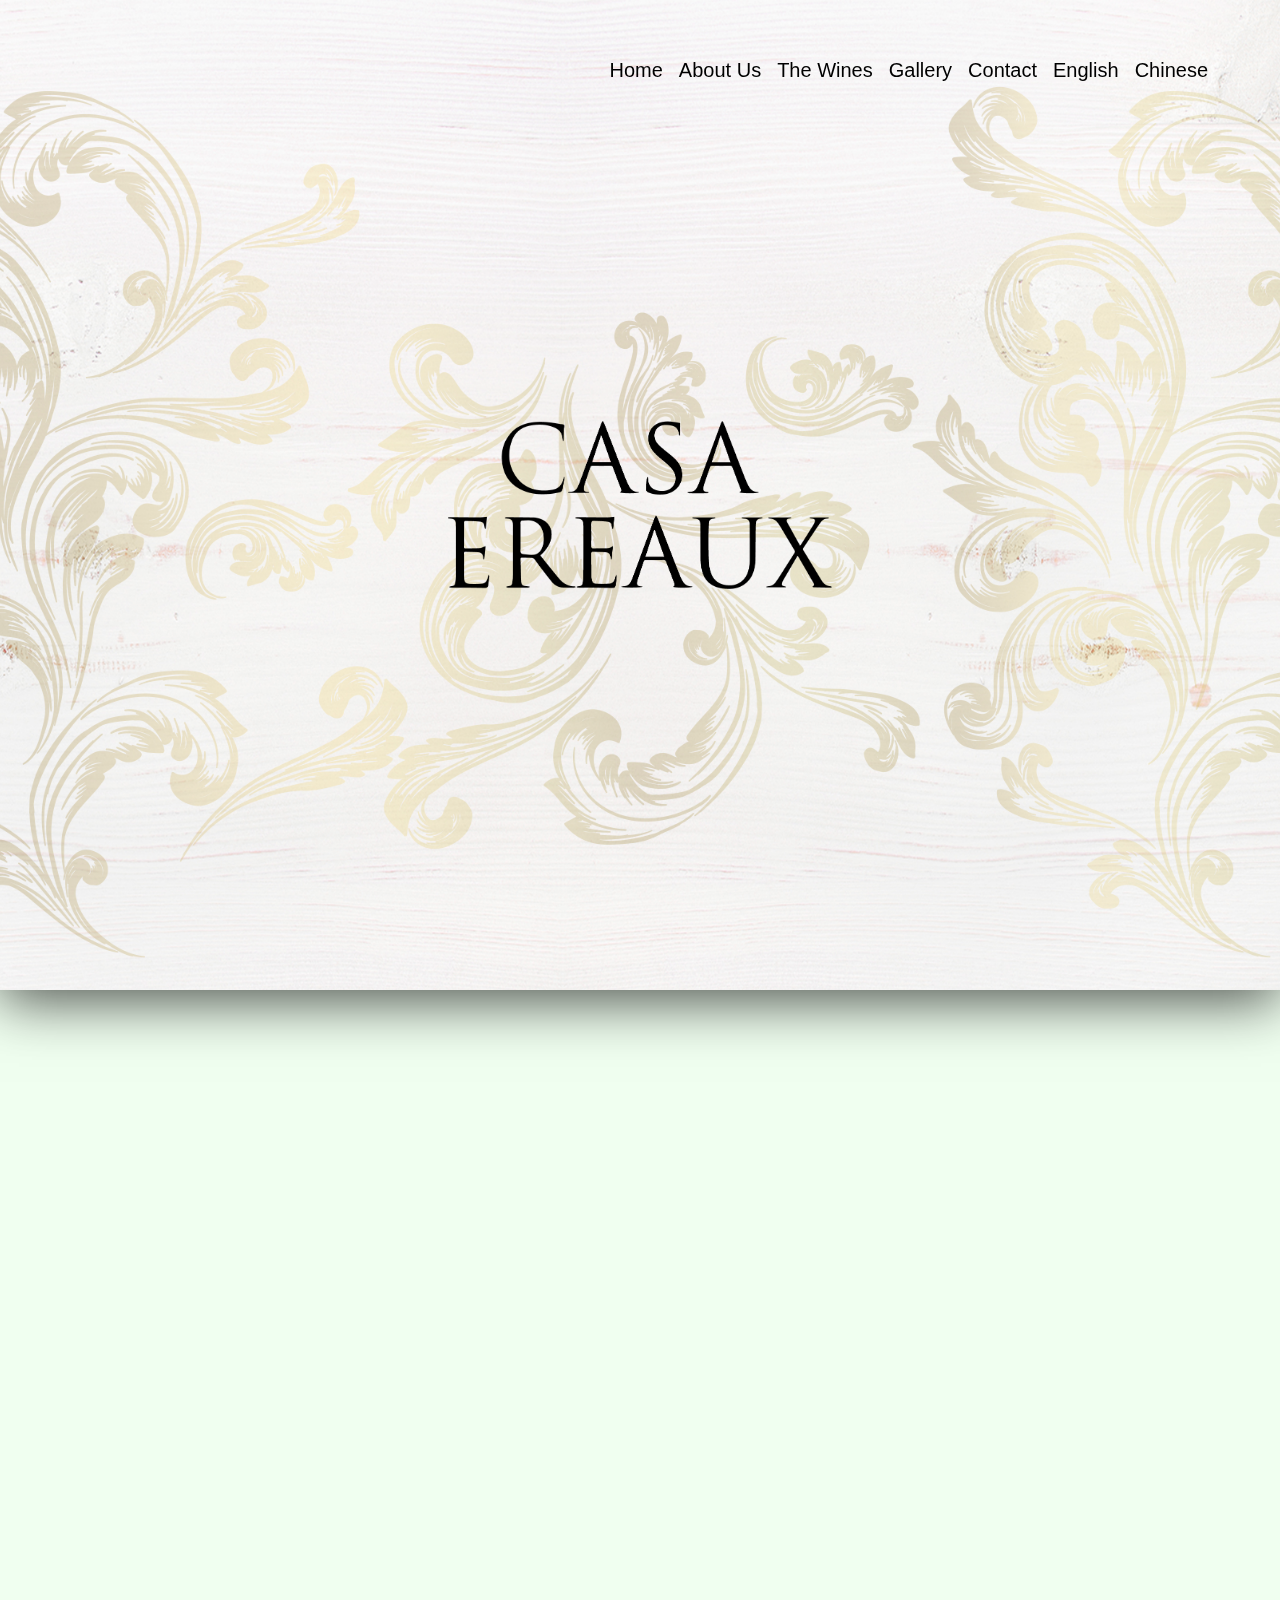
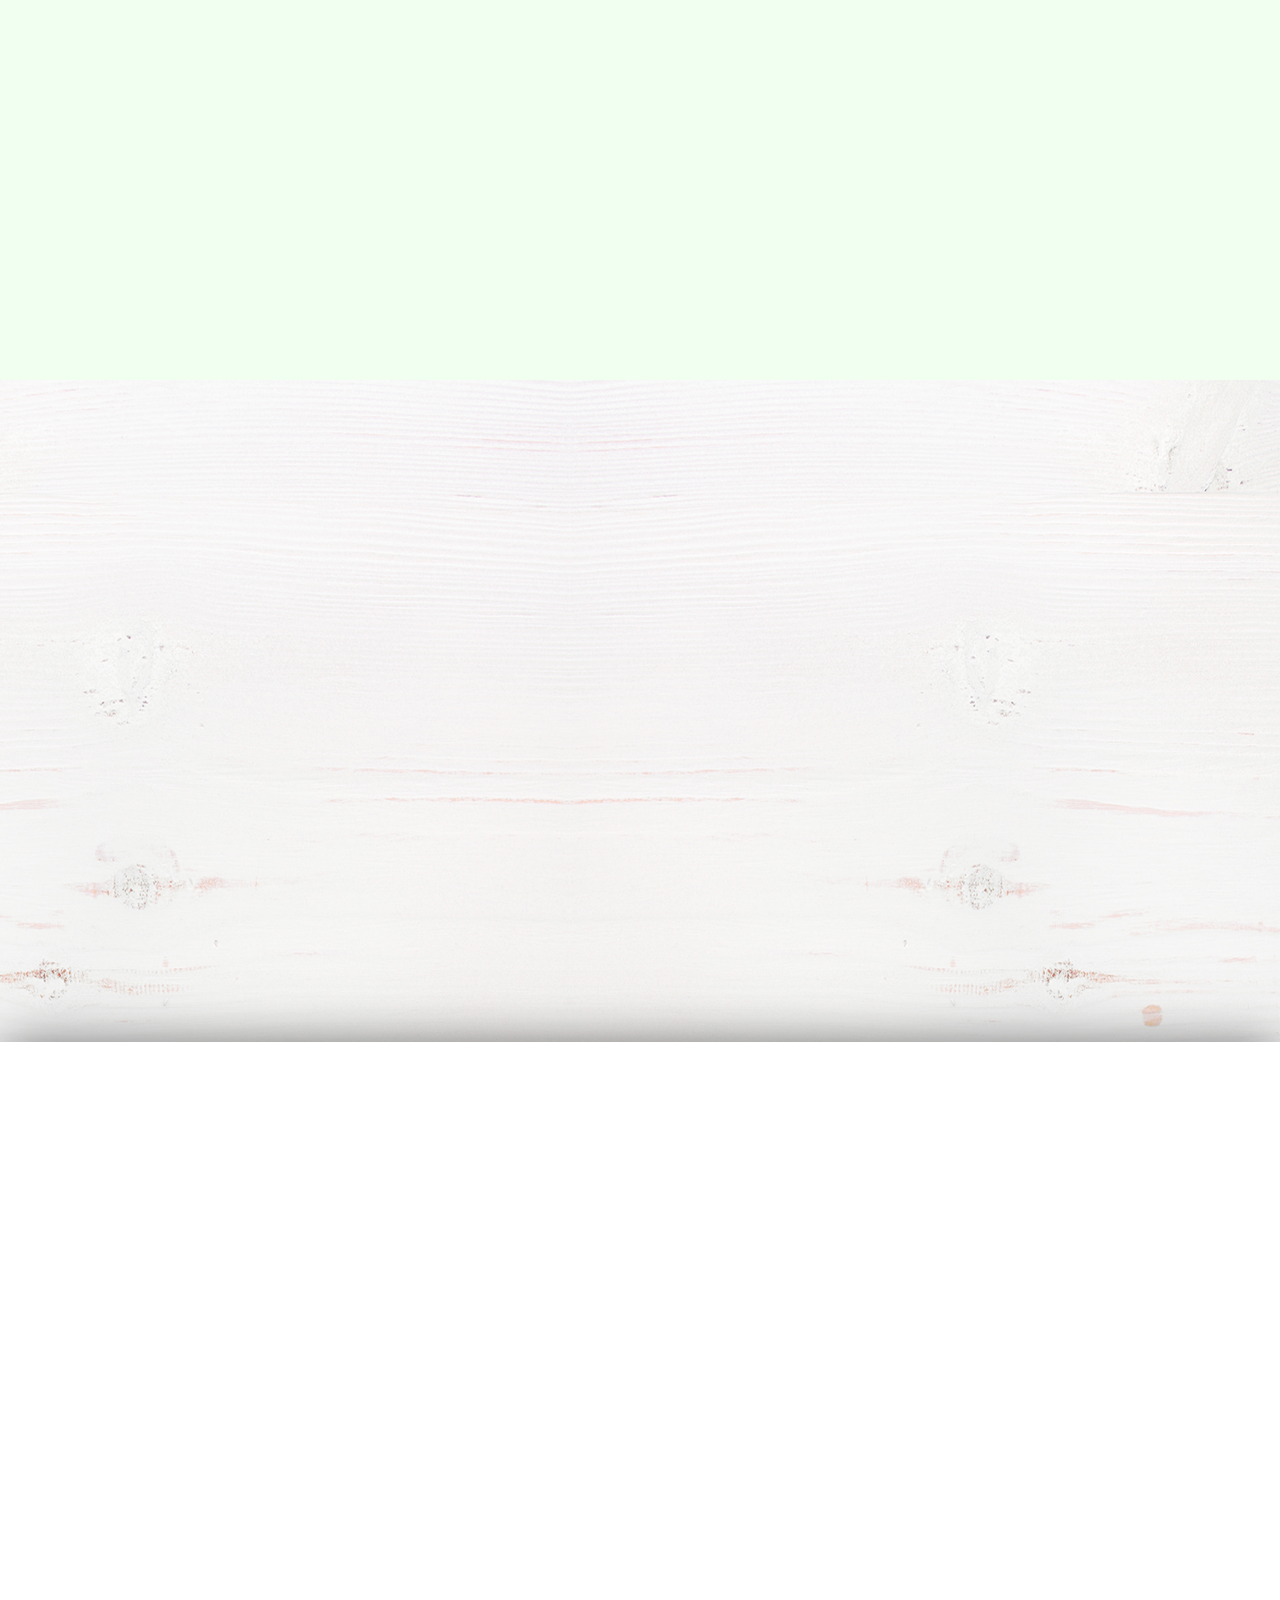
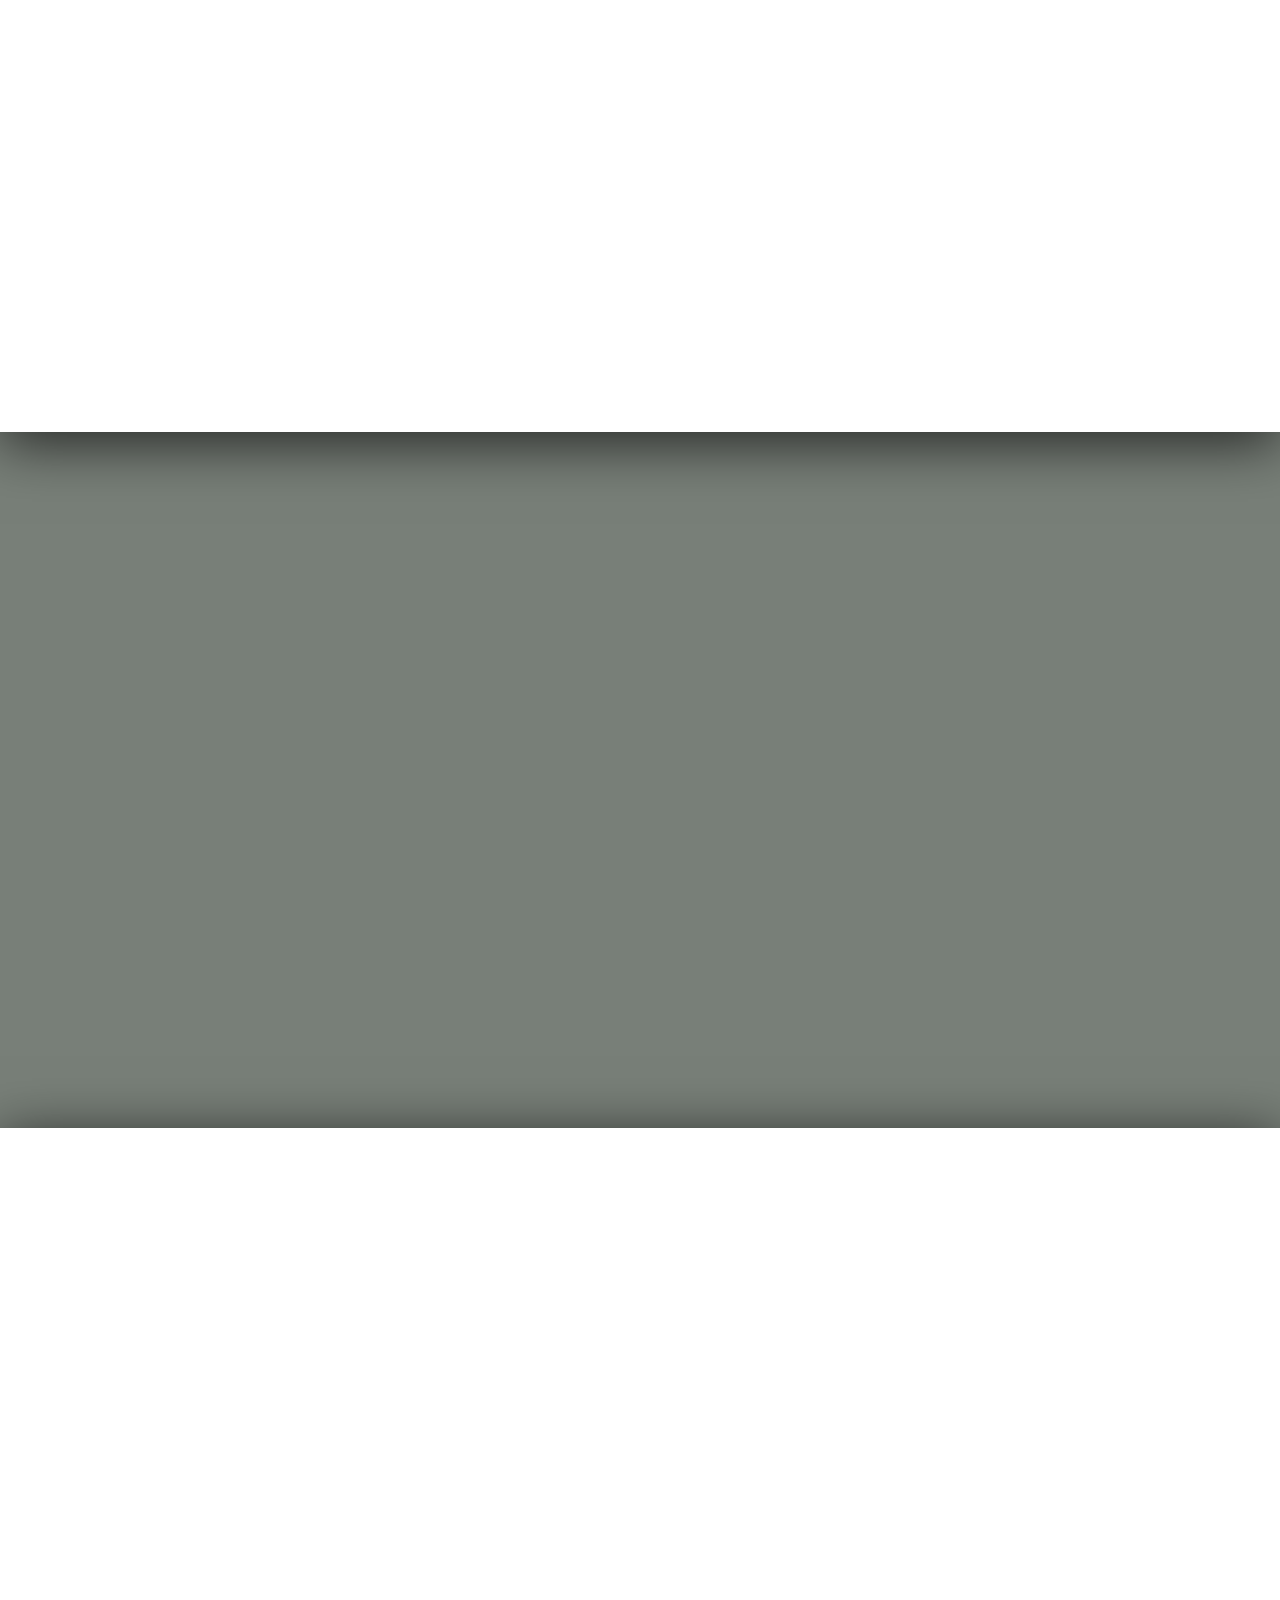
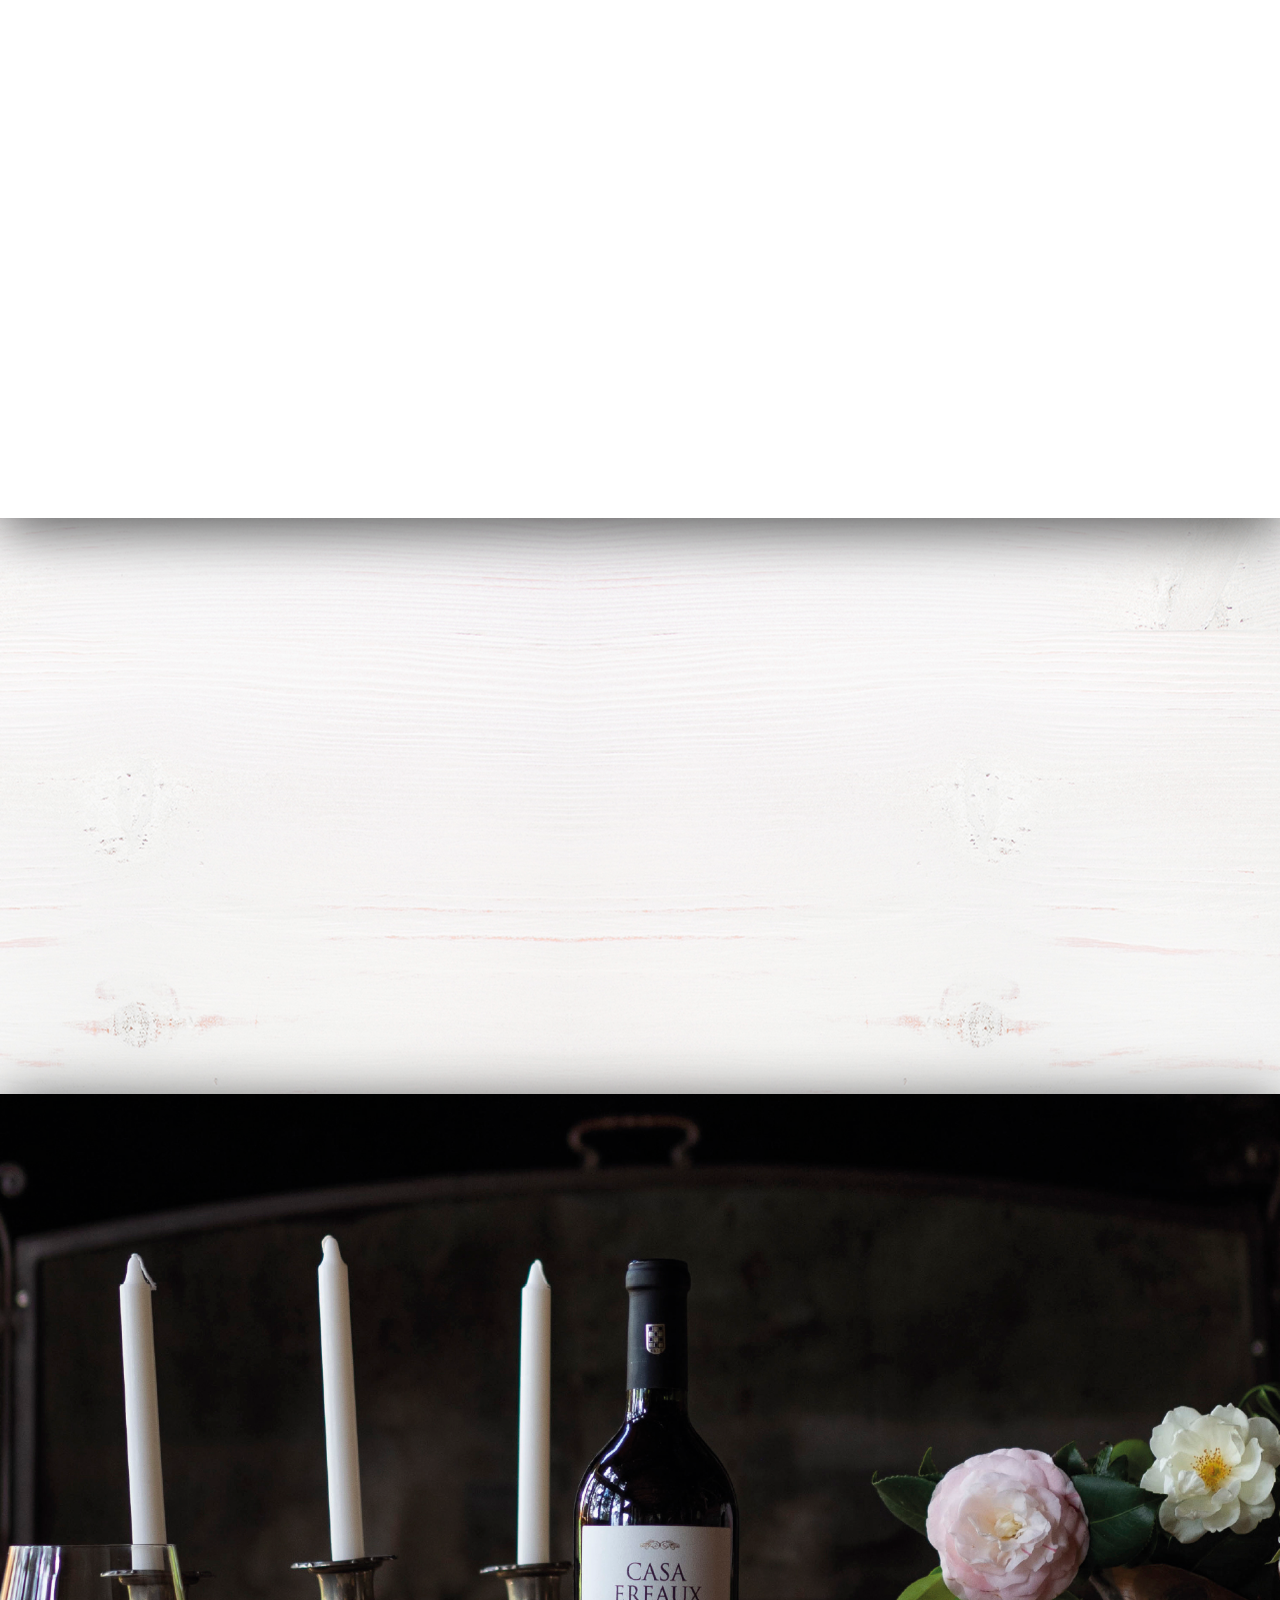
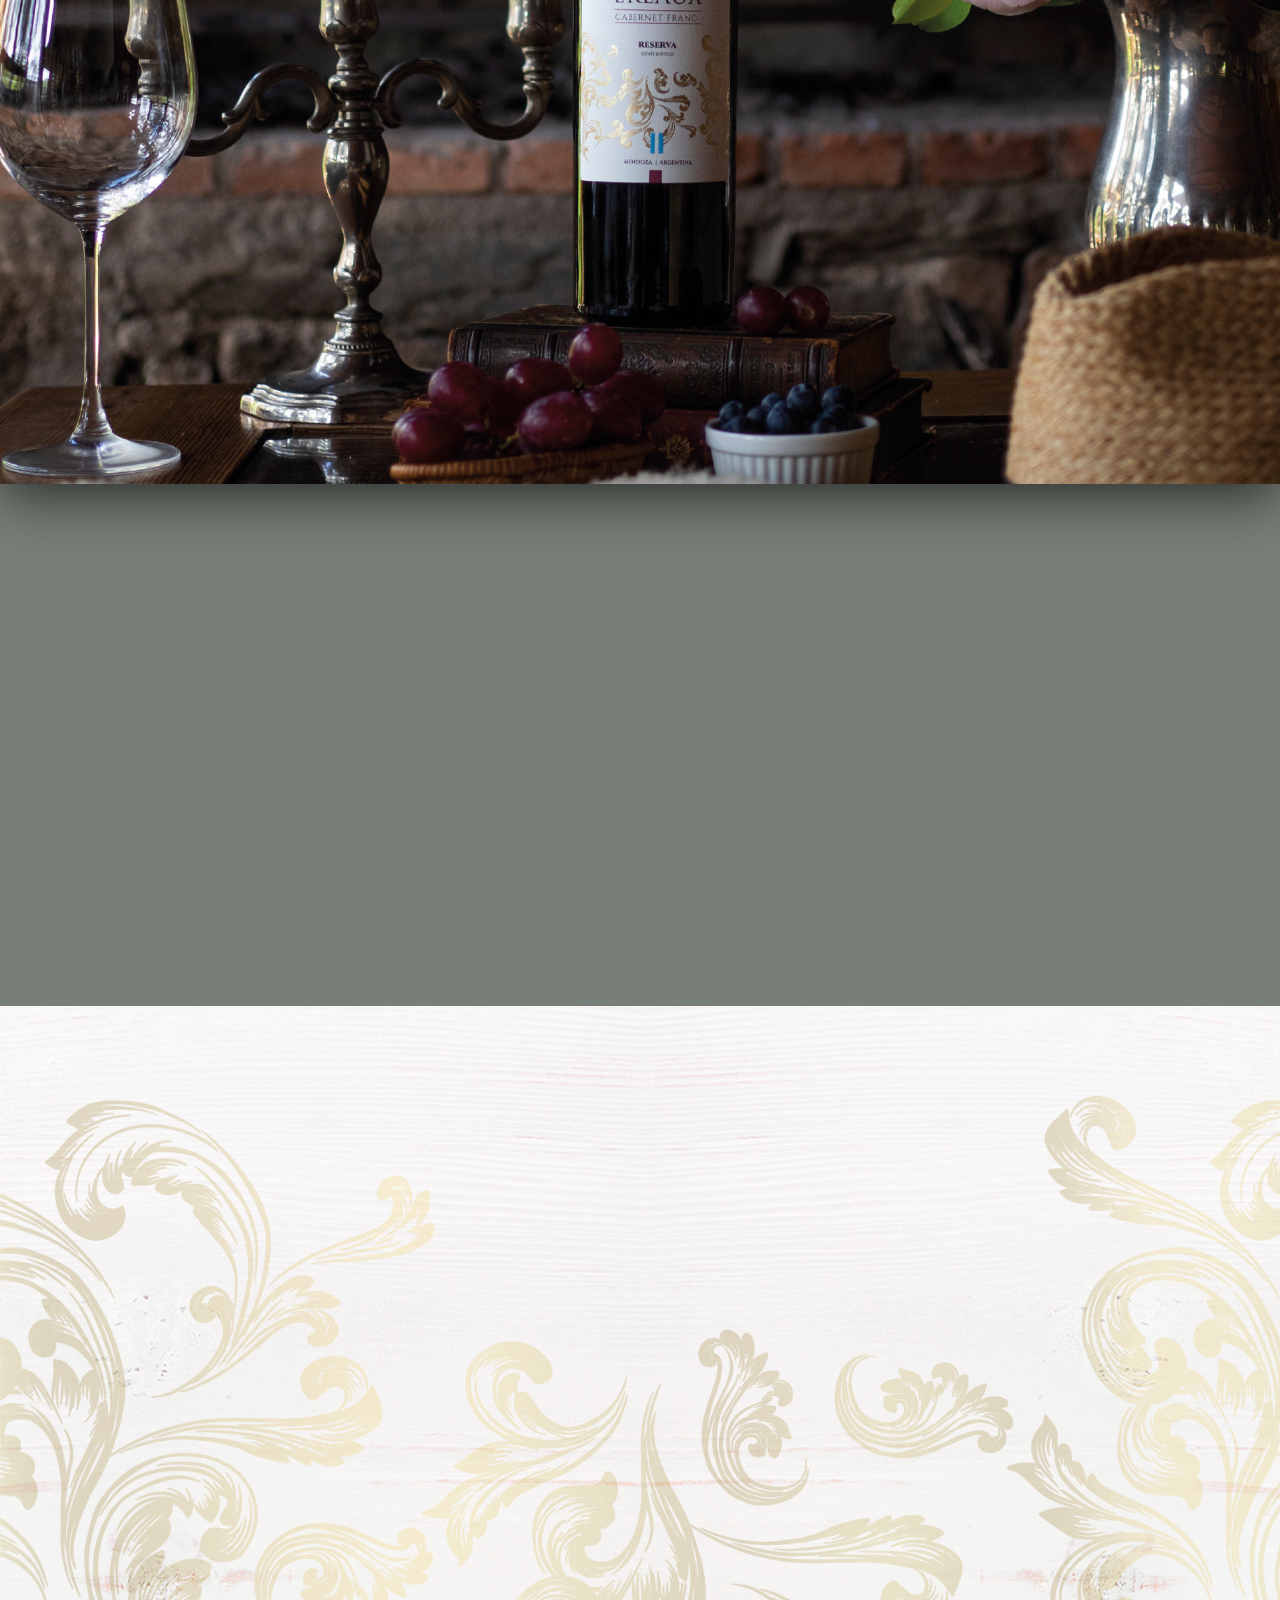
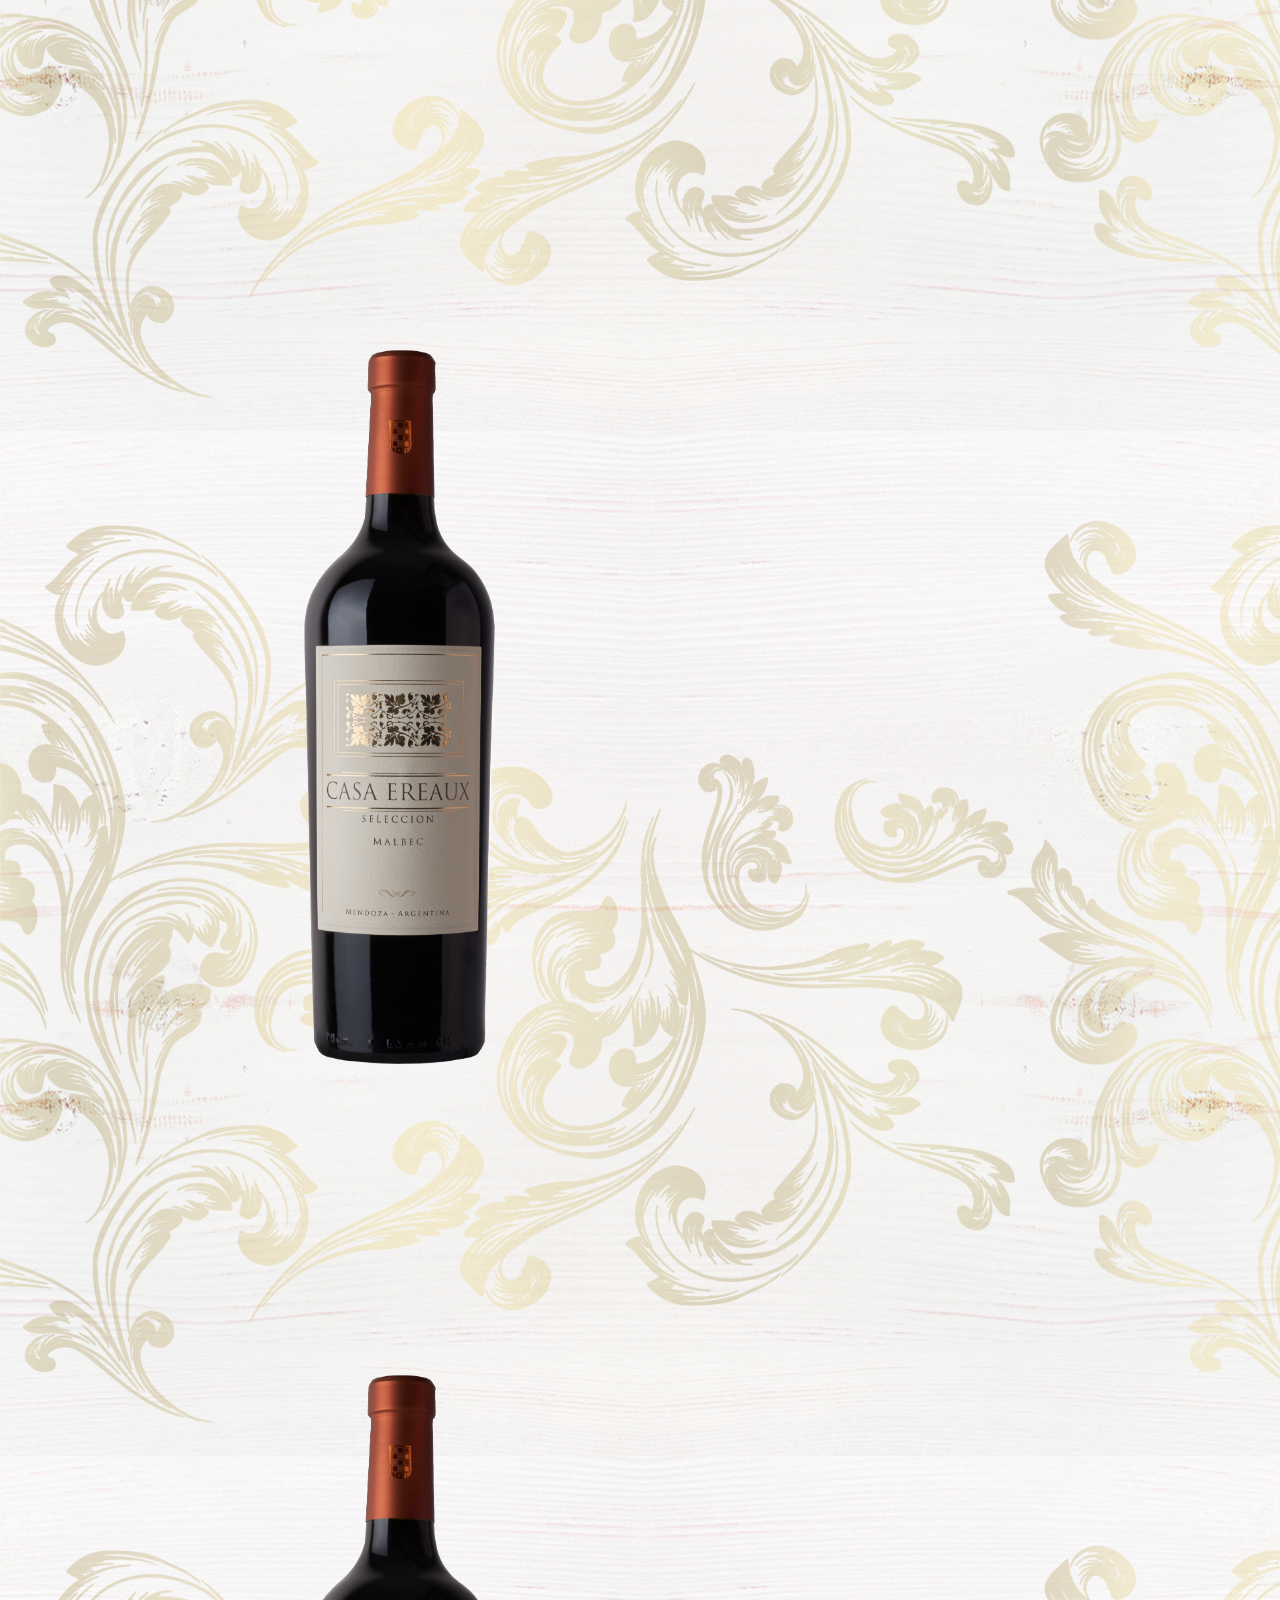
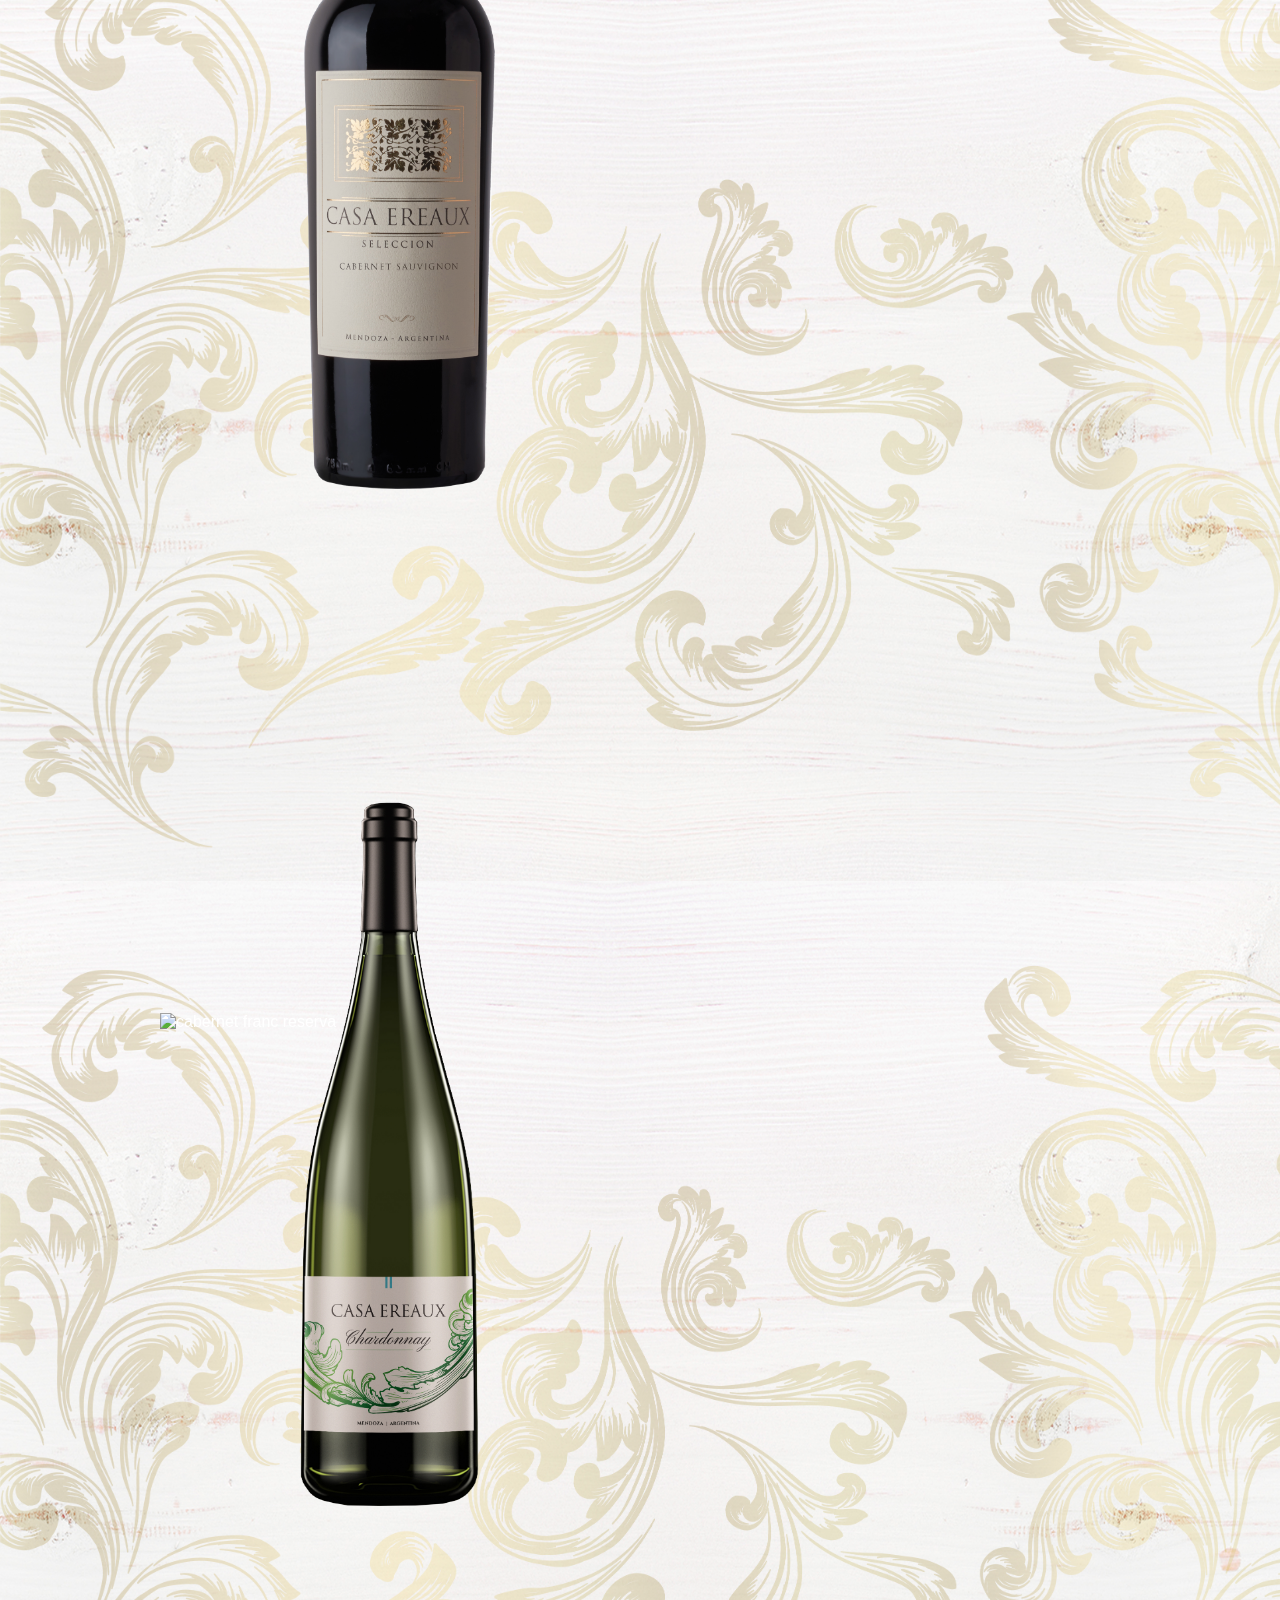
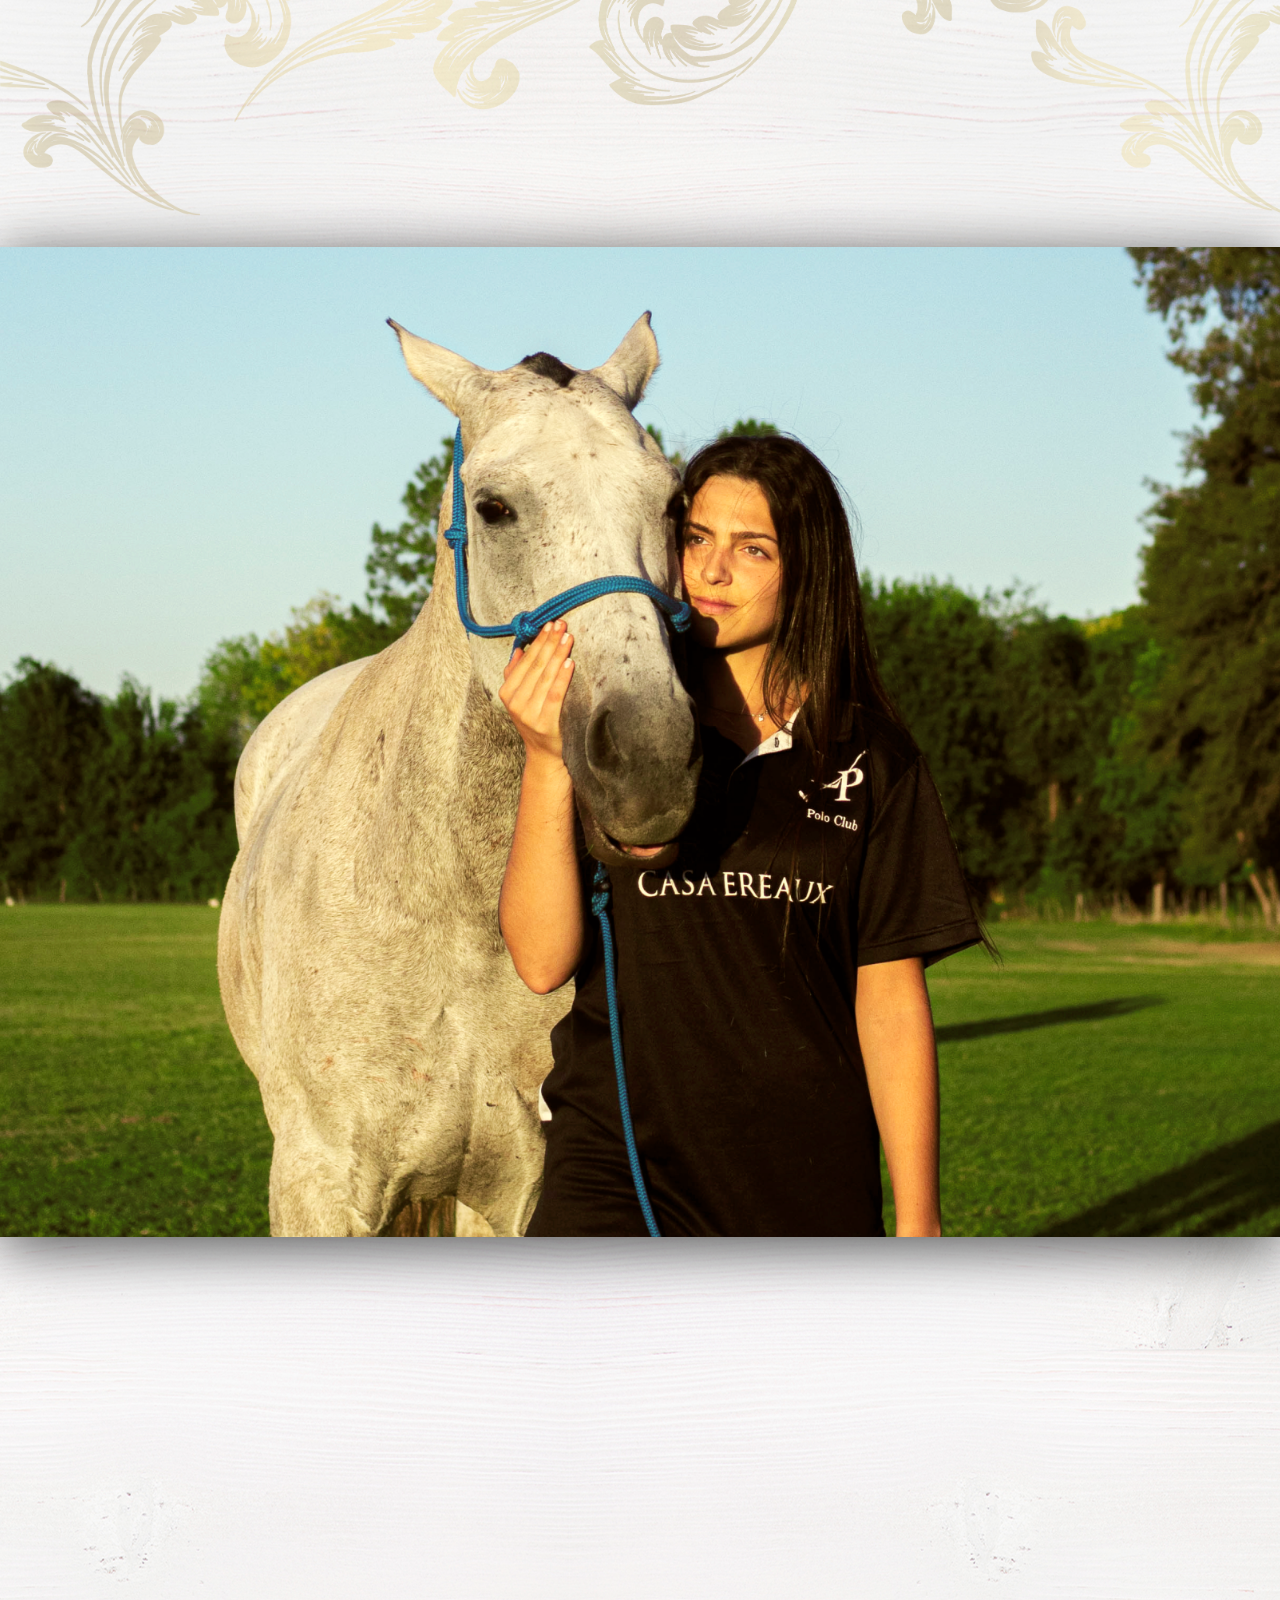
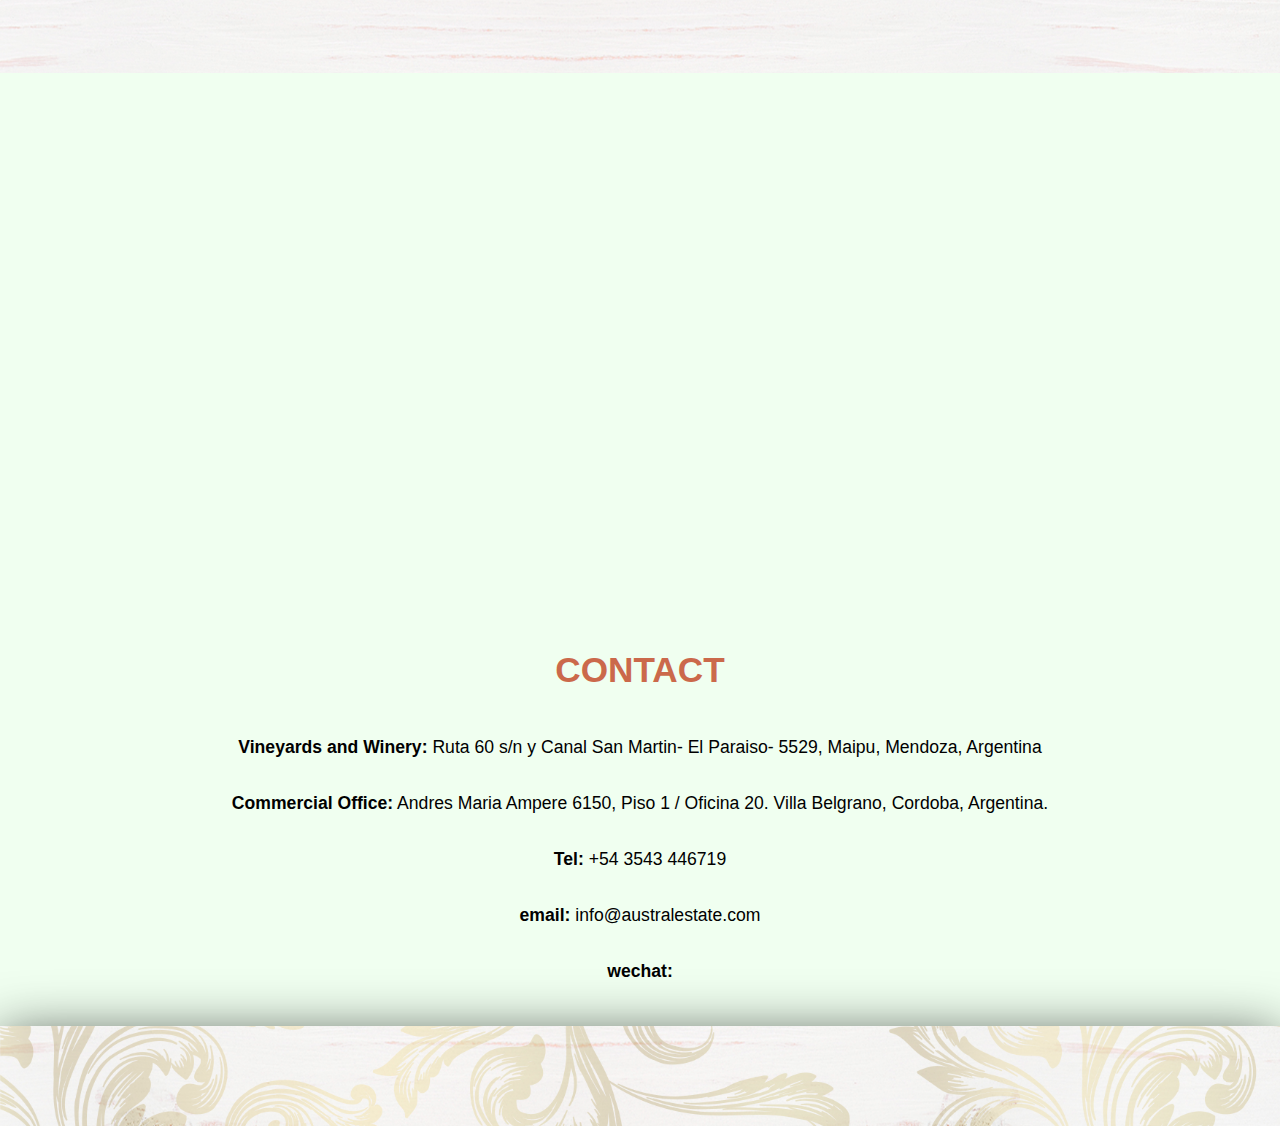
==== index.html @ f064d702 "first commit" ====
<!DOCTYPE html>
<html xmlns="http://www.w3.org/1999/xhtml" xmlns:og="http://ogp.me/ns#" xmlns:fb="http://www.facebook.com/2008/fbml"> 
<head>
    <title>Casa Ereaux</title>
    <meta charset="utf-8">
    <meta name="viewport" content="width=device-width, initial-scale=1.0, maximum-scale=1.0, user-scalable=no">
     <link rel="apple-touch-icon" sizes="180x180" href="/apple-touch-icon.png">
     <link rel="icon" type="image/png" sizes="32x32" href="/favicon-32x32.png">
     <!-- Search Engines-->
     <meta name="Title" content="Casa Ereaux">
     <meta name="Keywords" content="casa, ereaux, wine, country, valle, uco, mendoza, argentina, winery">
     <meta name="Description" content="Our winery is located in the Southern Hemisphere, in one of the southernmost areas of the planet under a starry sky, in Maipu, Mendoza, Argentina.">
     <meta name="Subject" content="drink">
     <link rel="stylesheet" type="text/css" href="/style.css">
     <link href="https://unpkg.com/aos@2.3.1/dist/aos.css" rel="stylesheet">


     </head>
     <body>
    
        <nav class="mobile"
        role="navigation">
            <div id="menuToggle">
              <input type="checkbox" />
              <span></span>
              <span></span>
              <span></span>
              <ul id="menu">
                <a href="#home"><li>Home</li></a>
                <a href="#concept"><li>About Us</li></a>
                <a href="#wines"><li>The Wines</li></a>
                <a href="#"><li>Gallery</li></a>
                <a href="#contact" target="_blank"><li>Contact</li></a>
                <a href="" target="_blank"><li>English</li></a>
                <a href="" target="_blank"><li>Chinese</li></a>
              </ul>
            </div>
          </nav>

          <nav class="desktop"
          role="navigation">
                <ul class="flexbox-container">
                  <a href="#home"><li>Home</li></a>
                  <a href="#concept"><li>About Us</li></a>
                  <a href="#wines"><li>The Wines</li></a>
                  <a href="#"><li>Gallery</li></a>
                  <a href="#contact" target="_blank"><li>Contact</li></a>
                  <a href="" target="_blank"><li>English</li></a>
                  <a href="" target="_blank"><li>Chinese</li></a>
                </ul>
              </div>
            </nav>


          <section>
            <div id="home" class="slide">
                <div data-aos="fade-up" 
                data-aos-offset="100"
                data-aos-delay="50"
                data-aos-duration="1000"
                data-aos-easing="ease-in-out" 
                class="logo"><img src="/images/logoweb.png" alt="casa ereaux"></div>
                <div class="img-wrapper"><div data-aos="fade-down"  class="front" style="background-image: url(/images/bgd-firulete.jpg);"></div></div>
            </div>
          </section>
         <section>
                <div class="img-wrapper">
                  <div data-aos="fade-right"  class="front" style="background-image: url(/images/heritage.jpg);"></div>
                </div>
         </section>
         <section id="concept">
             <div class="wrapper">
                 <div class="content">
                    <div
                    data-aos="fade-right" 
                    data-aos-offset="100"
                    data-aos-delay="50"
                    data-aos-duration="1000"
                    data-aos-easing="ease-in-out" 
                    class="triptic">
                        <h2>HERITAGE</h2>
                        <p>Wine making is and old tradition in Argentina.</p>
                        <p>Since the arrival of Europeans to South America hundreds of years ago, the production of wine in different forms has been part of the culinary culture of this region</p>
                        <p>France, Italy and Spain, lead the impact in the evolution of Argentinas, wine industriy.</p>
                        <p>However, along the years we have developed our own identity in wine making as well as our own flavors, aromas and colors in wine.</p>
                        <p>This is a result of mixing European traditions with our local culture and natural resources, thus making Argentina wines unique.</p>
                    </div>
                    <div 
                    data-aos="fade-left" 
                    data-aos-offset="100"
                    data-aos-delay="50"
                    data-aos-duration="1000"
                    data-aos-easing="ease-in-out" 
                    class="triptic centrado">
                        <h3>Casa Ereaux captures the essence of Argentina's golden era, where tradition and modernity meet in our wines.</h3>
                    </div>
                 </div>
             </div>
         </section>
         <section>
            <div class="img-wrapper">
              <div style="background-image: url(/images/vineyard.jpg);"></div>
            </div>
         </section>
         <section id="vineyard">
                <div class="wrapper half-black">
                    <div class="content">
                       <div 
                        data-aos="fade-right" 
                        data-aos-offset="100"
                        data-aos-delay="50"
                        data-aos-duration="1000"
                        data-aos-easing="ease-in-out" 
                        class="triptic">
                           <h2>OUR VINEYARD</h2>
                           <p>Located in Mendoza, Argentina, our 100 hectares vineyard produces high quality grapes at 900 meters above the sea level.</p>
                           <p>The Andes Mountains and dry climate make and exceptional environment for producing special wines.</p>
                           <p>The stony soil and immense range of temperature make it an ideal place for wroing strong vines with nutritive and tasty grapes</p>
                           <p>Irrigation is done with snow-melt water from the Andes Mountains, a pumping system gets this underground water and drops it slowly and carefully to our old vines.</p>
                           <p>We take care of our vines all year long.</p>
                           <p>Our priority is to achieve high quality grapes.</p>
                       </div>
                       <div 
                        data-aos="fade-left" 
                        data-aos-offset="100"
                        data-aos-delay="50"
                        data-aos-duration="1000"
                        data-aos-easing="ease-in-out" 
                        class="triptic centrado">
                           <h3>Our harvest takes place during February and March, this process is called "vendimia" and is one of the busiest and most important throughout the year. This "vendimia" is done by hand, followed by a careful selection of the best grapes.</h3>
                       </div>
                    </div>
                </div>
         </section>
         <section>
            <div class="img-wrapper">
              <div style="background-image: url(/images/terroir.jpg);"></div>
            </div>
         </section>
             <section id="terroir">
                    <div class="wrapper">
                        <div class="content">
                           <div 
                            data-aos="fade-right" 
                            data-aos-offset="100"
                            data-aos-delay="50"
                            data-aos-duration="1000"
                            data-aos-easing="ease-in-out" 
                            class="triptic">
                               <h2>Our terroir</h2>
                               <p>The lack of humidity and rains throughout the year, produce a special environment for growing strong vines with healthy grapes.</p>
                               <P>The soil is rocky with a reduced amount of organic matter and good drainage rates in summer.</P>
                               <p>The temperature range is very wide. With strong sunlight and heat during the day and cold at night, grapes reach an exceptional balance between acidity and sweetness, making them ideal for winemaking.</p>
                           </div>
                           <div 
                            data-aos="fade-left" 
                            data-aos-offset="100"
                            data-aos-delay="50"
                            data-aos-duration="1000"
                            data-aos-easing="ease-in-out" 
                            class="triptic centrado">
                            <h3>Mendoza is the most important wine area in Argentina, and one of the main producers of the world.</h3>
                           </div>
                        </div>
                    </div>
             </section>
             <section>
                <div class="img-wrapper">
                  <div style="background-image: url(/images/specialtywines.jpg);"></div>
                </div>
             </section>
             <section id="wines">
                <div class="wrapper half-black">
                    <div class="content">
                       <div 
                        data-aos="fade-right" 
                        data-aos-offset="100"
                        data-aos-delay="50"
                        data-aos-duration="1000"
                        data-aos-easing="ease-in-out" 
                        class="triptic">
                           <h2>SPECIALTY WINES</h2>
                           <p>Our winery specializes in a variety of wines:</p>
                           <p>Cabernet Franc is our disctintive varietal, and we also produce Malbec, Cabernet Sauvignon and Chardonnay.</p>
                           <p>Most of our Reserva and Gran Reserva wines are blends, which we make with dedication to find the best balance among these outstanding grapes.</p>
                       </div>
                    </div>
                </div>
             </section>

    <!-- PRODUCTOS -->
             <section id="prod-malbec-seleccion">
                 <div class="wrapper-product">
                     <div class="content">
                         <div data-aos="slide-up" class="diptic middle-center-container">
                             <img src="/images/malbecreserva.png" alt="malbec reserva" class="bottle">
                         </div>
                         <div data-aos="flip-left" 
                         data-aos-offset="100"
                         data-aos-delay="50"
                         data-aos-duration="1000"
                         data-aos-easing="ease-in-out" 
                         
                         class="description">
                             <h1>Casa Ereaux Malbec Selección</h1>
                             <p>Malbec is the most important varietal in Argentina.</p>
                             <p>Our grapes are picked by hand at 900 meters above sea level in the base of the Andes Mountains in the region of Maipú, Mendoza.</p>
                             <p>This wine shows a deep purplish red color with an expressive nose full of ripe cherry and blackberry with a hint of spices. Dense berry flavors with a balanced mouthfeel.</p>
                             <p>An excellent body with the sweetness and smooothness of its tannins.</p>
                             <p>Ideal to serve with meats, cheeses and grilled dishes. It is also recommended to taste alone.</p>
                             <h4>Technical Information</h4>
                             <ul class="list">
                                 <li>Name: Casa Ereaux Selección Malbec</li>
                                 <li>Varietal: 100% Malbec</li>
                                 <li>Alcohol: 13.6%</li>
                             </ul>

                         </div>
                     </div>
                 </div>
             </section>
             <section id="prod-cabernet-sauvignon">
                <div class="wrapper-product">
                    <div class="content">
                        <div data-aos="slide-up" class="diptic middle-center-container">
                            <img src="/images/cabernetsauvignon.png" alt="cabernet sauvignon" class="bottle">
                        </div>
                        <div data-aos="flip-left"  class="description">
                            <h1>Casa Ereaux Cabernet Sauvignon</h1>
                            <p>An intense wine with violet tones that turn to ruby and deep reds.</p>
                            <p>Starting with a soft aroma of red fruits, it then evolves in deep aromas and good structure. In the mouth it shows a velvety shape, and rounded palate.</p>
                            <p>It is recommeneded to serve with meats, cheeses and pasta, or just to enjoy tasting it by itself.</p>
                            <h4>Technical Information</h4>
                            <ul class="list">
                                <li>Name: Casa Ereaux Cabernet Sauvignon</li>
                                <li>Varietal: 100% Cabernet Sauvignon</li>
                                <li>Alcohol: 13.6%</li>

                            </ul>
                        </div>
                    </div>
                </div>
             </section>
             <section id="prod-chardonnay">
                <div class="wrapper-product">
                    <div class="content">
                        <div data-aos="slide-up" class="diptic middle-center-container">
                            <img src="/images/chardonnay.png" alt="chardonnay" class="bottle">
                        </div>
                        <div data-aos="flip-left" class="description">
                            <h1>Casa Ereaux Chardonnay</h1>
                            <p>This wine is made with grapes from our vines located in Maippu region, Mendoza, Argentina, at 800 meters of elevation, next to Andes Mountains. We select and harvest theses grapes by hand.</p>
                            <p>Tasting notes: intense yellow color with greenish tones. It presents aromas of tropical fruits, almonds, accompanied by notes of vanilla, pear and pineapple.</p>
                            <p>Balanced, fresh with a long and delicate finish.</p>
                            <h4>Technical Information</h4>
                            <ul class="list">
                                <li>Name: Casa Ereaux Chardonnay</li>
                                <li>Varietal: 100% Chardonnay</li>
                                <li>Alcohol: 13.4%</li>
                            </ul>
                        </div>
                    </div>
                </div>
             </section>
             <section id="prod-cabernet-franc">
                <div class="wrapper-product">
                    <div class="content">
                        <div data-aos="slide-up" class="diptic middle-center-container">
                            <img src="/images/cabernetfrancreserva.png" alt="cabernet franc reserva" class="bottle">
                        </div>
                        <div data-aos="flip-left" class="description">
                            <h1>Casa Ereaux Cabernet Franc</h1>
                            <p>This Reserva wine is made with grapes from our old Cabernet Franc vines located in Maipu region, Mendoza, Argentina.</p>
                            <p>After the natural fermentation process, this wine rests in French oak barrels of first use for a period of 12 months and it is stowed in bottles for a minimum of 6 months before its launch.</p>
                            <p>Tasting notes: deep red color with a prominent shine. Aromas of red cherry, cassis fruits and black pepper. In the mouth, a large concentration of fruit and spicy notes. Ripe tannins and persistent finish. </p>
                            <p>Serve at 16ºC.</p>
                            <h4>Technical Information</h4>
                            <ul class="list">
                                <li>Name: Casa Ereaux Cabernet Franc Reserva</li>
                                <li>Varietal: 100% Cabernet Franc</li>
                                <li>Alcohol: 14%</li>
                            </ul>
                        </div>
                    </div>
                </div>
             </section>
             <section>
                <div class="img-wrapper">
                  <div style="background-image: url(/images/wineandpolo2.jpg);"></div>
                </div>
             </section>
             <section id="wineandpolo">
                <div class="wrapper">
                    <div class="content">
                       <div 
                        data-aos="fade-right"
                        data-aos-offset="100"
                        data-aos-delay="50"
                        data-aos-duration="1000"
                        data-aos-easing="ease-in-out" 
                        class="triptic">
                           <h2>WINE & POLO</h2>
                           <p>Polo flourished in Argentina at the end of the XIX century and since then our country has produced some of the best horses and polo players of the world.</p>
                           <p></p>
                       </div>
                       <div
                        data-aos="fade-left" 
                        data-aos-offset="100"
                        data-aos-delay="50"
                        data-aos-duration="1000"
                        data-aos-easing="ease-in-out" 
                        class="triptic centrado">
                           <h3>Nowadays, this sport is enjoyed by many, just like it is our wine.</h3>
                       </div>
                    </div>
                </div>
            </section>
            <!-- <section>
                <div class="img-wrapper">
                  <div style="background-image: url(/images/events.jpg);"></div>
                </div>
             </section> -->
             <section id="events">
                <div class="wrapper">
                    <div class="content">
                       <div 
                        data-aos="fade-right"
                        data-aos-offset="100"
                        data-aos-delay="50"
                        data-aos-duration="1000"
                        data-aos-easing="ease-in-out" 
                        class="triptic">
                           <h2>EVENTS</h2>
                           <p>We host different polo matches in Argentina, where the guests can enjoy the best wines in a natural environment.</p>
                           <p>We also organize events around the world, including China.</p>
                           <p>We have accompanied two former presidents during their presidential visits to different countries.</p>
                       </div>
                       <div 
                        data-aos="fade-left" 
                        data-aos-offset="100"
                        data-aos-delay="50"
                        data-aos-duration="1000"
                        data-aos-easing="ease-in-out" 
                        class="triptic centrado">
                           <h3>If you would like to see more click below and access to our gallery of events</h3>
                           <br>
                           <br>
                           <a class="btn" href="/gallery.html">access to our gallery</a>
                       </div>
                    </div>
                </div>
            </section>
         <footer id="contact">
                <div class="footer-container">
                    <h2>CONTACT</h2>
                    <p><span>Vineyards and Winery:</span> Ruta 60 s/n y Canal San Martin- El Paraiso- 5529, Maipu, Mendoza, Argentina</p>
                    <p><span>Commercial Office:</span> Andres Maria Ampere 6150, Piso 1 / Oficina 20. Villa Belgrano, Cordoba, Argentina.</p>
                    <p><span>Tel:</span> +54 3543 446719</p>
                    <p><span>email:</span> info@australestate.com</p>
                    <p><span>wechat:</span> </p>
                </div>
                <div class="img-wrapper" style="height:10%"><div class="front" style="background-image: url(/images/bgd-firulete.jpg);"></div></div>
            </footer>
            <script src="https://unpkg.com/aos@2.3.1/dist/aos.js"></script>
            <script>
                AOS.init({
  // Global settings:
  disable: false, // accepts following values: 'phone', 'tablet', 'mobile', boolean, expression or function
  startEvent: 'DOMContentLoaded', // name of the event dispatched on the document, that AOS should initialize on
  initClassName: 'aos-init', // class applied after initialization
  animatedClassName: 'aos-animate', // class applied on animation
  useClassNames: false, // if true, will add content of `data-aos` as classes on scroll
  disableMutationObserver: false, // disables automatic mutations' detections (advanced)
  debounceDelay: 50, // the delay on debounce used while resizing window (advanced)
  throttleDelay: 99, // the delay on throttle used while scrolling the page (advanced)
  

  // Settings that can be overridden on per-element basis, by `data-aos-*` attributes:
  offset: 120, // offset (in px) from the original trigger point
  delay: 0, // values from 0 to 3000, with step 50ms
  duration: 400, // values from 0 to 3000, with step 50ms
  easing: 'ease', // default easing for AOS animations
  once: false, // whether animation should happen only once - while scrolling down
  mirror: false, // whether elements should animate out while scrolling past them
  anchorPlacement: 'top-bottom', // defines which position of the element regarding to window should trigger the animation

});


              </script>

     </body>
---- style.css ----
body {
  margin: 0;
  background-color: honeydew;
  font-family: sans-serif;
  font-weight: 300;
  color: #000;
}



.logo {
  display: flex;
z-index: 2;
opacity: 1;
align-items: center;
justify-content: center;
height: 100%;
width: 100%;
margin-top: 55px;
position: absolute;

}

.logo img {
  align-items: center;
  width: 30%;
  opacity: 1

}

.front {
  background-position: center center;
  background-repeat: no-repeat;
  background-size: cover!important;
  color: honeydew;
  padding: 50px 0;
  box-shadow: 0px 10px 5px #000;
}
p {
  color: #000;
}

h1, h2 {
font-family: 'Montserrat', sans-serif;  font-weight: 700;
color: #cb694b; }

h3, h4, h5, h6 {
font-family: 'Montserrat', sans-serif;
    font-weight: 600; }

h1 {
  font-size: 2.5em;
  text-transform: uppercase; }

h2 {
  font-size: 2em;
  text-transform: uppercase; }

h3 {
  font-size: 1.33em;
color: #cb694b; }

h4 {
  font-size: 1em;
color: #000; }

h5 {
  font-size: 0.83em; }

h6 {
  font-size: 0.67em; }



  /* NAV BAR AND MENU DESKTOP */


.flexbox-container {
  display: flex;
  margin-top: 2%;
  margin-right: 2%;
  position: absolute;
  z-index: 3;
  right: 1%;
  padding: 2%;

}

.flexbox-container li {
  margin: 2px;
  padding: 6px;
  list-style: none;
  text-decoration: none;
  text-align: center;
}

.flexbox-container a {
  font-size: 20px;
  color: #000;
  text-decoration: none;

}

.flexbox-container a:hover {
background-color: #000; 
color: honeydew;
border-bottom: 5px solid #cb694b;

}

.flexbox-container a:active {
  background-color: #000;
  border-bottom: 5px solid #cb694b;

  }

  .flexbox-container a:visited {
    background-color: #000;
    text-decoration: line-through;
    }

  /* NAV BAR AND HAMBURGER MENU MOBILE */

.mobile {
  /* margin-top: -27px; */
  display: none;
}

#menuToggle
{
  display: block;
  position: absolute;
  top: 50px;
  left: 50px;
  
  z-index: 10;
  
  -webkit-user-select: none;
  user-select: none;
}

#menuToggle a
{
  text-decoration: none;
  color: honeydew;
  
  transition: color 0.3s ease;
}

#menuToggle a:hover
{
  color: #cb694b;
}


#menuToggle input
{
  display: block;
  width: 40px;
  height: 32px;
  position: absolute;
  top: -7px;
  left: -5px;
  
  cursor: pointer;
  
  opacity: 0; /* hide this */
  z-index: 2; /* and place it over the hamburger */
  
  -webkit-touch-callout: none;
}

/*
 * Just a quick hamburger
 */
#menuToggle span
{
  display: block;
  width: 33px;
  height: 4px;
  margin-bottom: 5px;
  position: relative;
  
  background: #232323;
  border-radius: 3px;
  
  z-index: 1;
  
  transform-origin: 4px 0px;
  
  transition: transform 0.5s cubic-bezier(0.77,0.2,0.05,1.0),
              background 0.5s cubic-bezier(0.77,0.2,0.05,1.0),
              opacity 0.55s ease;
}

#menuToggle span:first-child
{
  transform-origin: 0% 0%;
}

#menuToggle span:nth-last-child(2)
{
  transform-origin: 0% 100%;
}

/* 
 * Transform all the slices of hamburger
 * into a crossmark.
 */
#menuToggle input:checked ~ span
{
  opacity: 1;
  transform: rotate(45deg) translate(-2px, -1px);
  background: honeydew;
}

/*
 * But let's hide the middle one.
 */
#menuToggle input:checked ~ span:nth-last-child(3)
{
  opacity: 0;
  transform: rotate(0deg) scale(0.2, 0.2);
}

/*
 * Ohyeah and the last one should go the other direction
 */
#menuToggle input:checked ~ span:nth-last-child(2)
{
  transform: rotate(-45deg) translate(0, -1px);
}

/*
 * Make this absolute positioned
 * at the top left of the screen
 */
#menu
{
  position: absolute;
  width: 75vw;
  height: 100vh;
  margin: -100px 0 0 -50px;
  padding: 50px;
  padding-top: 125px;
  
  background: #232323;
  opacity: 0.95;
  list-style-type: none;
  -webkit-font-smoothing: antialiased;
  /* to stop flickering of text in safari */
  
  transform-origin: 0% 0%;
  transform: translate(-100%, 0);
  
  transition: transform 0.5s cubic-bezier(0.77,0.2,0.05,1.0);
}

#menu li
{
  padding: 10px 0;
  font-size: 22px;
}

/*
 * And let's slide it in from the left
 */
#menuToggle input:checked ~ ul
{
  transform: none;
}

/* SECCIONES */

div {
  -webkit-box-sizing: border-box;
          box-sizing: border-box; }

.content {
  width: 40%;
  height: 100%;
  min-width: 960px;
  max-width: 1280px;
  margin: 4em auto; }

.diptic {
  display: inline-block;
  width: 50%;
  height: 100%;
  vertical-align: top; }

.triptic {
  display: inline-block;
  width: 48%;
  height: 100%;
  padding: 1.5em;
  vertical-align: top; }

.centrado {
    padding-left: 80px;
}


#concept {
    background: url("/images/bgd-madera.jpg")!important;
    background-position: center center;
    background-repeat: no-repeat;
    background-size: cover!important;
    color: white;
    /* padding: 50px 0;  */
}

#vineyard {
    background: url("/images/darkwood.jpg")!important;
    background-position: center center;
    background-repeat: no-repeat;
    background-size: cover!important;
    color: white;
    /* padding: 50px 0; */
}

#vineyard p {
  color: honeydew;
}
#vineyard h2 {
  color: honeydew;
}
#vineyard h3 {
  color: honeydew;
}
.half-black {
    background: rgba(0, 0, 0, 0.5);
}

#terroir {
background: url("/images/bgd-madera.jpg")!important;
background-position: center center;
background-repeat: no-repeat;
background-size: cover!important;
color: white;
/* padding: 50px 0; */
}

#wines {
  background: url("/images/darkwood.jpg")!important;
  background-position: center center;
  background-repeat: no-repeat;
  background-size: cover!important;
  color: white;
  /* padding: 50px 0; */
  }

  #wines p {
    color: honeydew;
  }
  #wines h2 {
    color: honeydew;
  }
  #wines h3 {
    color: honeydew;
  }

#wineandpolo {
    background: url("/images/bgd-madera.jpg")!important;
    background-position: center 0;
    background-repeat: no-repeat;
    background-size: cover!important;
    color: white;
    /* padding: 50px 0; */
}

#exports {
background: url("/images/bgd-madera.jpg")!important;
background-position: center center;
background-repeat: no-repeat;
background-size: cover!important;
color: white;
padding: 50px 0;
}

/* 
#terroir h2, #vineyard h2, #exports h2 {
    color:white;
} */

.wrapper {
  /* background: url("/images/bgd-madera.jpg")!important; */
background-position: center center;
background-repeat: no-repeat;
background-size: cover!important;
color: honeydew;
padding: 50px 0;
/* border-bottom: 3px solid #232323; */
}

.wrapper-product {
  background: url("/images/bgd-firulete.jpg")!important;
background-position: center center;
background-repeat: no-repeat;
background-size: cover!important;
color: white;
padding: 50px 0;
}


.content {
  display: flex;
  flex-direction: row;


}

img.bottle {
  width: 100%;
  margin-top: -30px;
}

.description {
  width: 50%;
  min-height: 675px;
  padding: 4em;
  background-color: rgba(255, 255, 255, 0.96);
  -webkit-transition: opacity 500ms;
  transition: opacity 500ms;
  box-shadow: 0px 0px 55px rgb(0 0 0 / 40%);

}

.description.materialize {
  opacity: 0; }

ul.list {
  list-style: none;
  margin: 0;
  margin-bottom: 2.49em;
  padding: 0;
  font-size: 0.85em;
color: black; }

                                    /*  TRANSICIONES */

/* SECCION CONCEPT */

.img-wrapper {
  display: grid;
  height: 110vh;
}

.img-wrapper div {
  grid-column: 1;
  grid-row: 1;
  background-size: cover;
  background-position: center;
  background-repeat: no-repeat;
  background-color: white;
  transition: opacity 0.5s;
  box-shadow: 0px 10px 55px rgba(0, 0, 0, 0.7);
}
/* 
section:last-of-type {
  max-width: 800px;
  padding: 0 15px;
  margin: 15vh auto;
} */


.btn {
  padding: 10%;
  text-align: center;
  color: honeydew;
  font-weight: bold;
  font-family: sans-serif;
  background-color: #000;
  text-decoration: none;
}

.btn:active {
  color: honeydew;
  background-color: #000;

}

.btn:visited {
  color: honeydew;
  background-color: #000;
}

.btn:hover {
  background-color: honeydew;
  color: #cb694b;
  border-bottom: 5px solid #cb694b;
}



/* FOOTER */

.footer-container {
  display: flex;
  flex-direction: column;
  justify-content: center;
  align-items: center;
  font-family: sans-serif;
  font-size: 1.1em;
  margin: 2%
} 


span {
  font-weight: bold;
}



@media screen and (max-width: 414px) {

.logo img {
  width: 70%;
}
        /* NAV BAR RESPONSIVE */

        .desktop {
          display: none;
        }

        .mobile {
          display: block;
        }

       /* SECCIONES RESPONSIVE */

  .wrapper {
    min-width: 300px; }
  .content {
    min-width: 300px;
    display: flex;
    flex-direction: column;
    margin-top: -15%;
   }
  .centrado {
    margin-top: -2.5em;
  }
  .triptic {
    display: block;
    width: 100%; }
  .diptic {
    width: 100%;
    /* margin-left: -30px; */
  } 
  .description {
    min-height: 0;
    padding: 0 1em;
    background-color: white 0.5;
    width: 100%; 
    /* margin-left: -30px; */
  
  }
    
  .img-wrapper {
    display: grid;
    height: 130vh;
  }

       /* TEXTOS RESPONSIVE */

  h1 {
    font-size: 2em;
  }
  a.btn {
    padding: 15% 5%;
    font-size: 1.1em;
  }
 footer p {
    text-align: center;
  }
  }






  /* GALLERY */


.text-container {
  margin-top: 10%;
  margin-left: 5%;
  width: 30%;
  background: rgba(255, 255, 255, 0.7);
}

.text-container h1 {
  margin-top: 10%;
  width: 70%;
  margin-left: 10%;
  line-height: 150%;
  border-bottom: 5px solid #cb694b;
}

.text-container p {
  width: 50%;
  margin-left: 10%;
  font-weight: bold;
  font-size: 1.2em;
  line-height: 200%;

}

.galleryitem-container {
  display: flex;
  width: 100vw;
  flex-direction: row;
  /* margin-left: 100px; */
  background-image: url(/images/bgd-firulete.jpg);
  background-position: center center;
  background-repeat: no-repeat;
  background-size: cover;
}

.image-container {
  width: 60%;
  margin-top: 10%;
  box-shadow: 2px 2px 200px 1px rgba(0, 0, 0, 0.2);
} 

.image-container img {
  width: 100%;
}


@media screen and (max-width: 414px) {

  .galleryitem-container {
    display: flex;
    width: 100vw;
    flex-direction: column;
    /* margin-left: 100px; */
    background-image: url(/images/bgd-firulete.jpg);
    background-position: center center;
    background-repeat: no-repeat;
    background-size: cover;
  }



  .text-container {
    margin-top: 35%;
    margin-left: 5%;
    width: 90%;
    background: rgba(255, 255, 255, 0.7);
  }
  
  .text-container h1 {
    margin: 10%;
    width: 90%;
    line-height: 110%;
    border: none;
  }
  
  .text-container p {
    width: 80%;
    margin-left: 10%;
    font-weight: bold;
    font-size: 0.9em;
    line-height: 150%;
  
  }
  
  
  .image-container {
    width: 100vw;
    margin-top: 10%;
  } 
  
  .image-container img {
    width: 100%;
  }
  



}
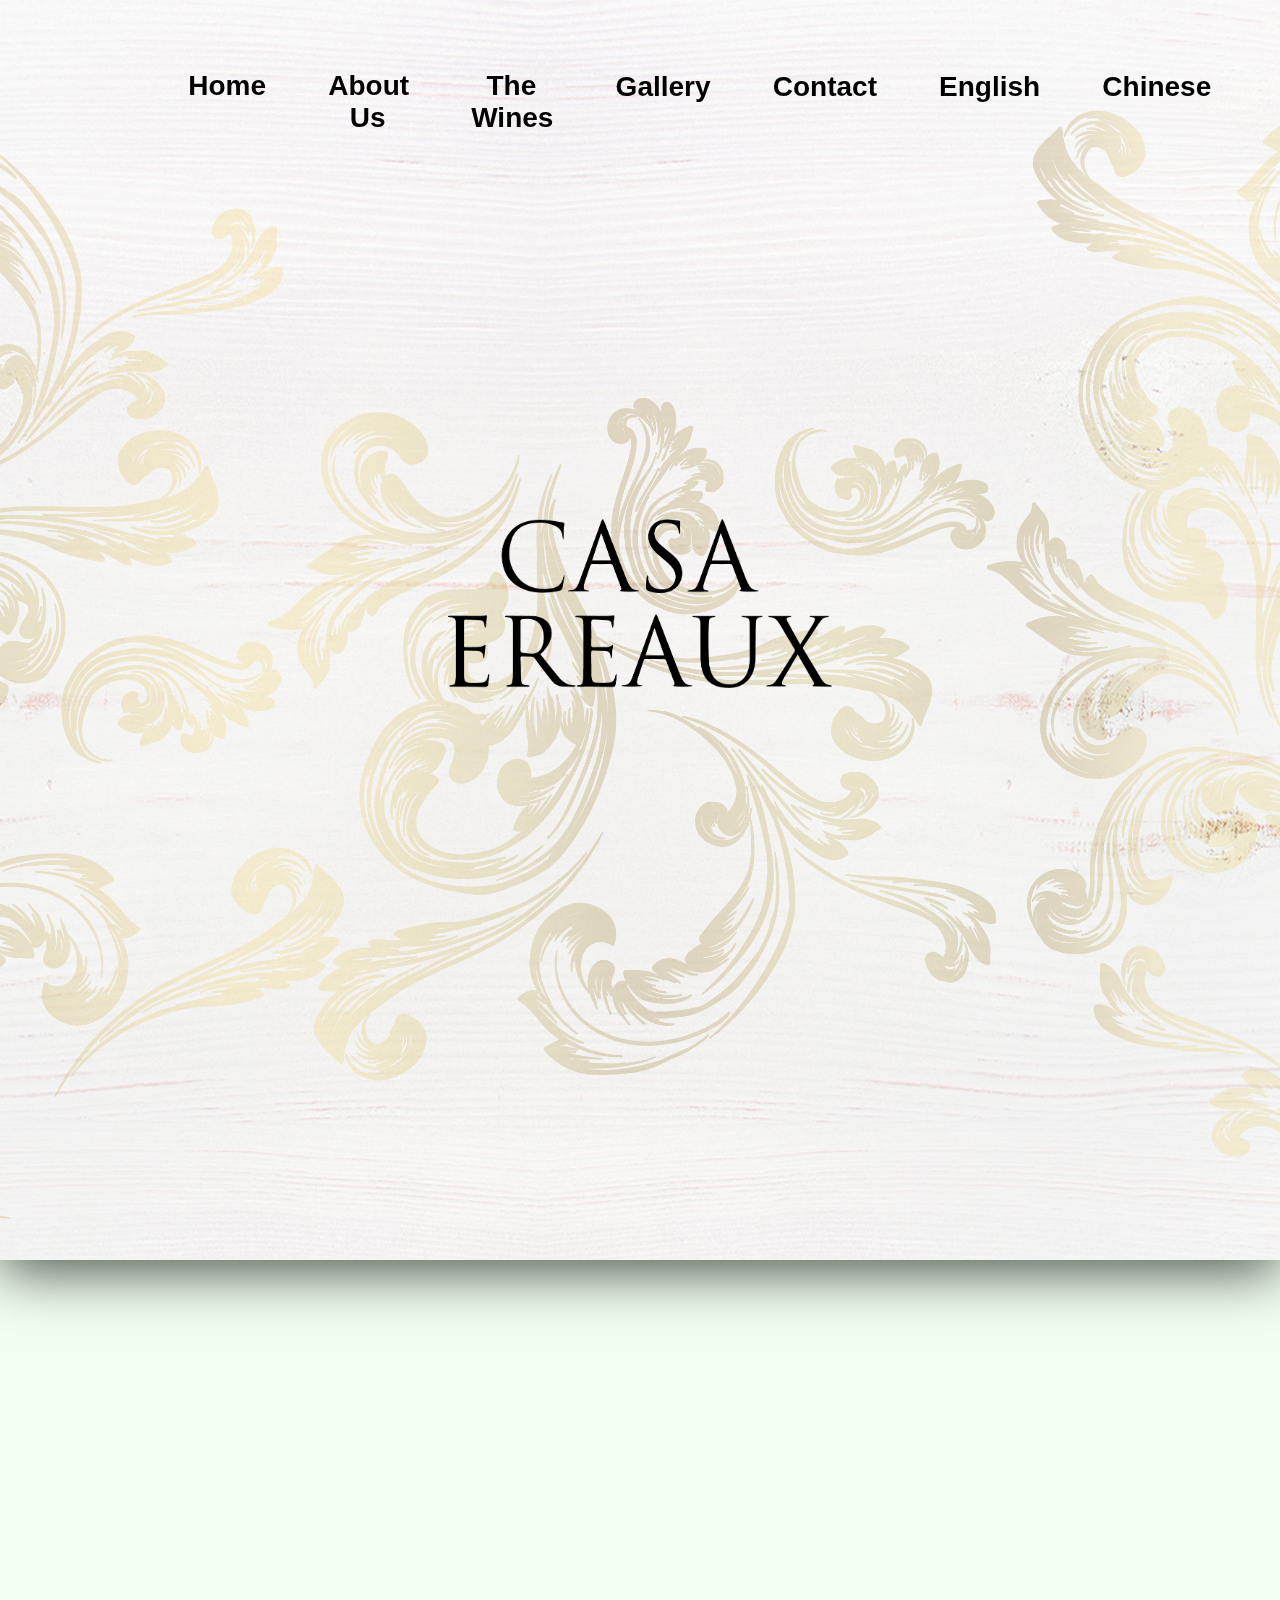
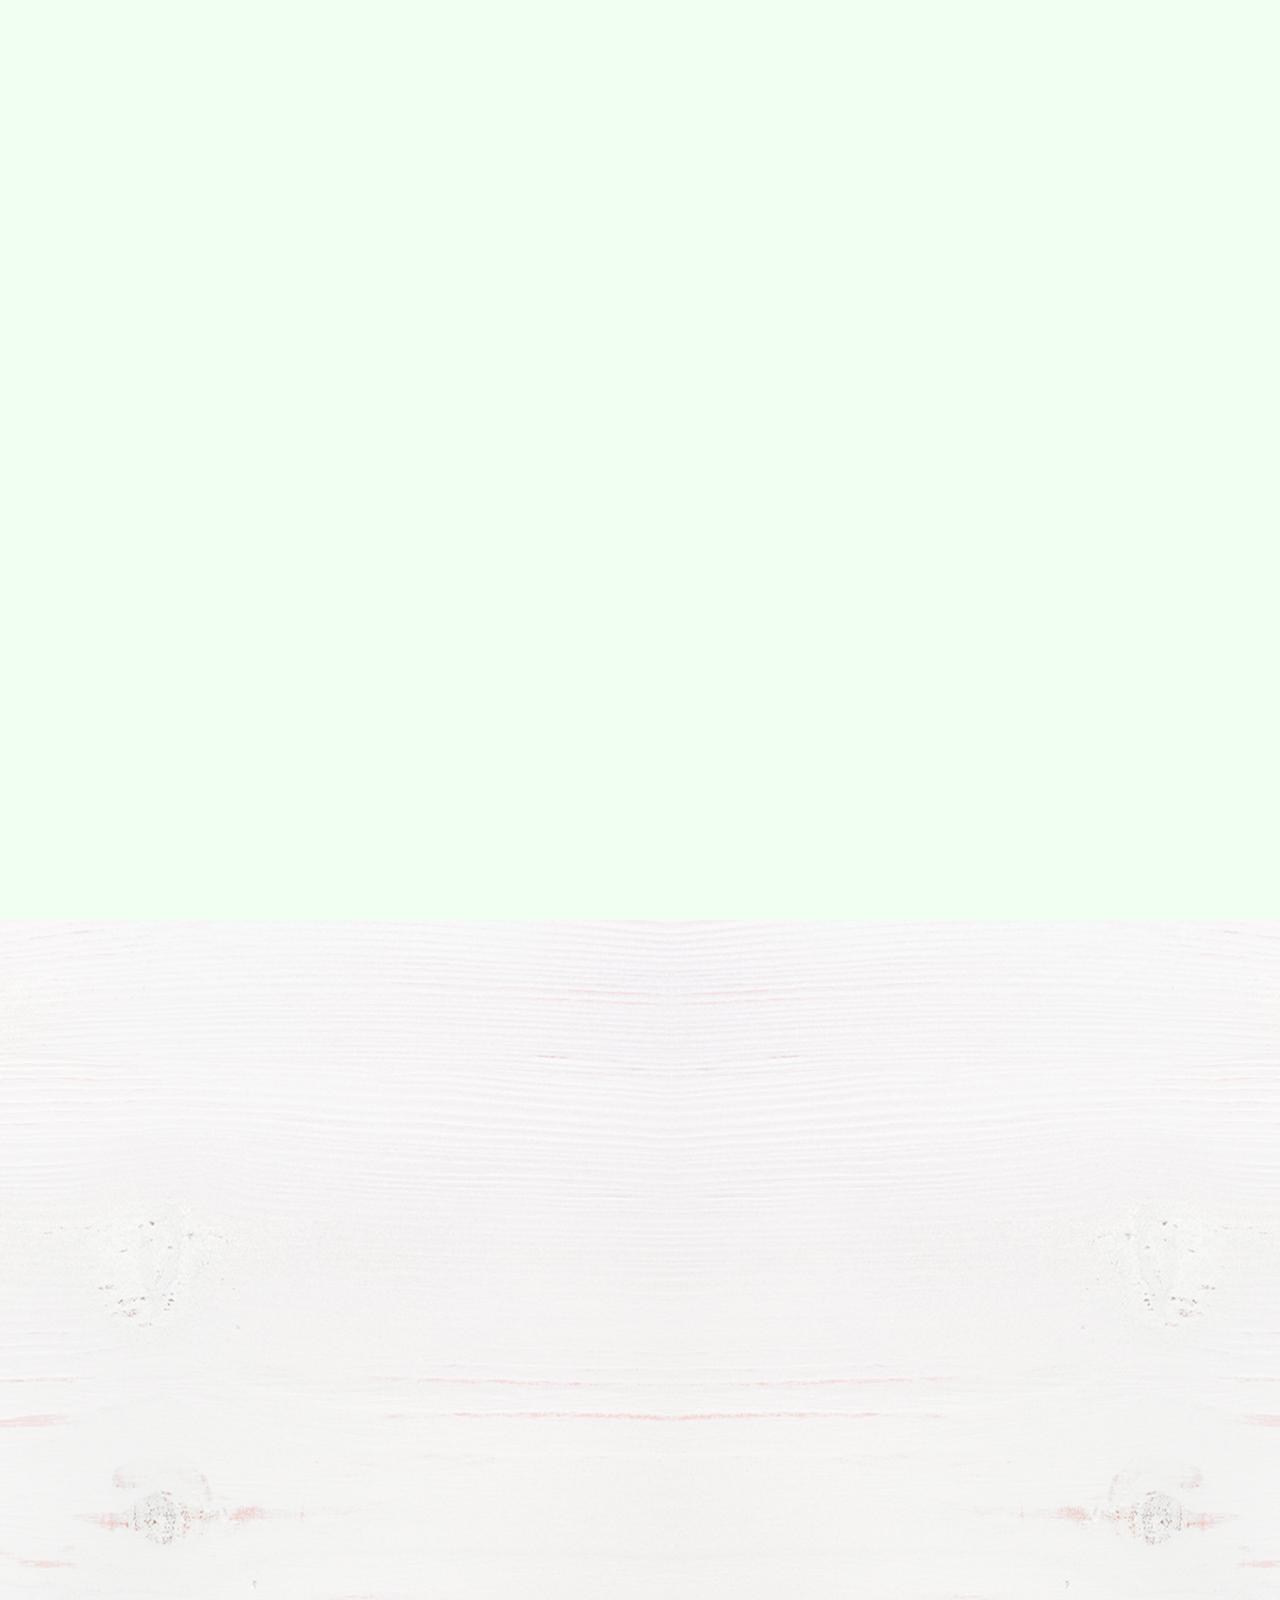
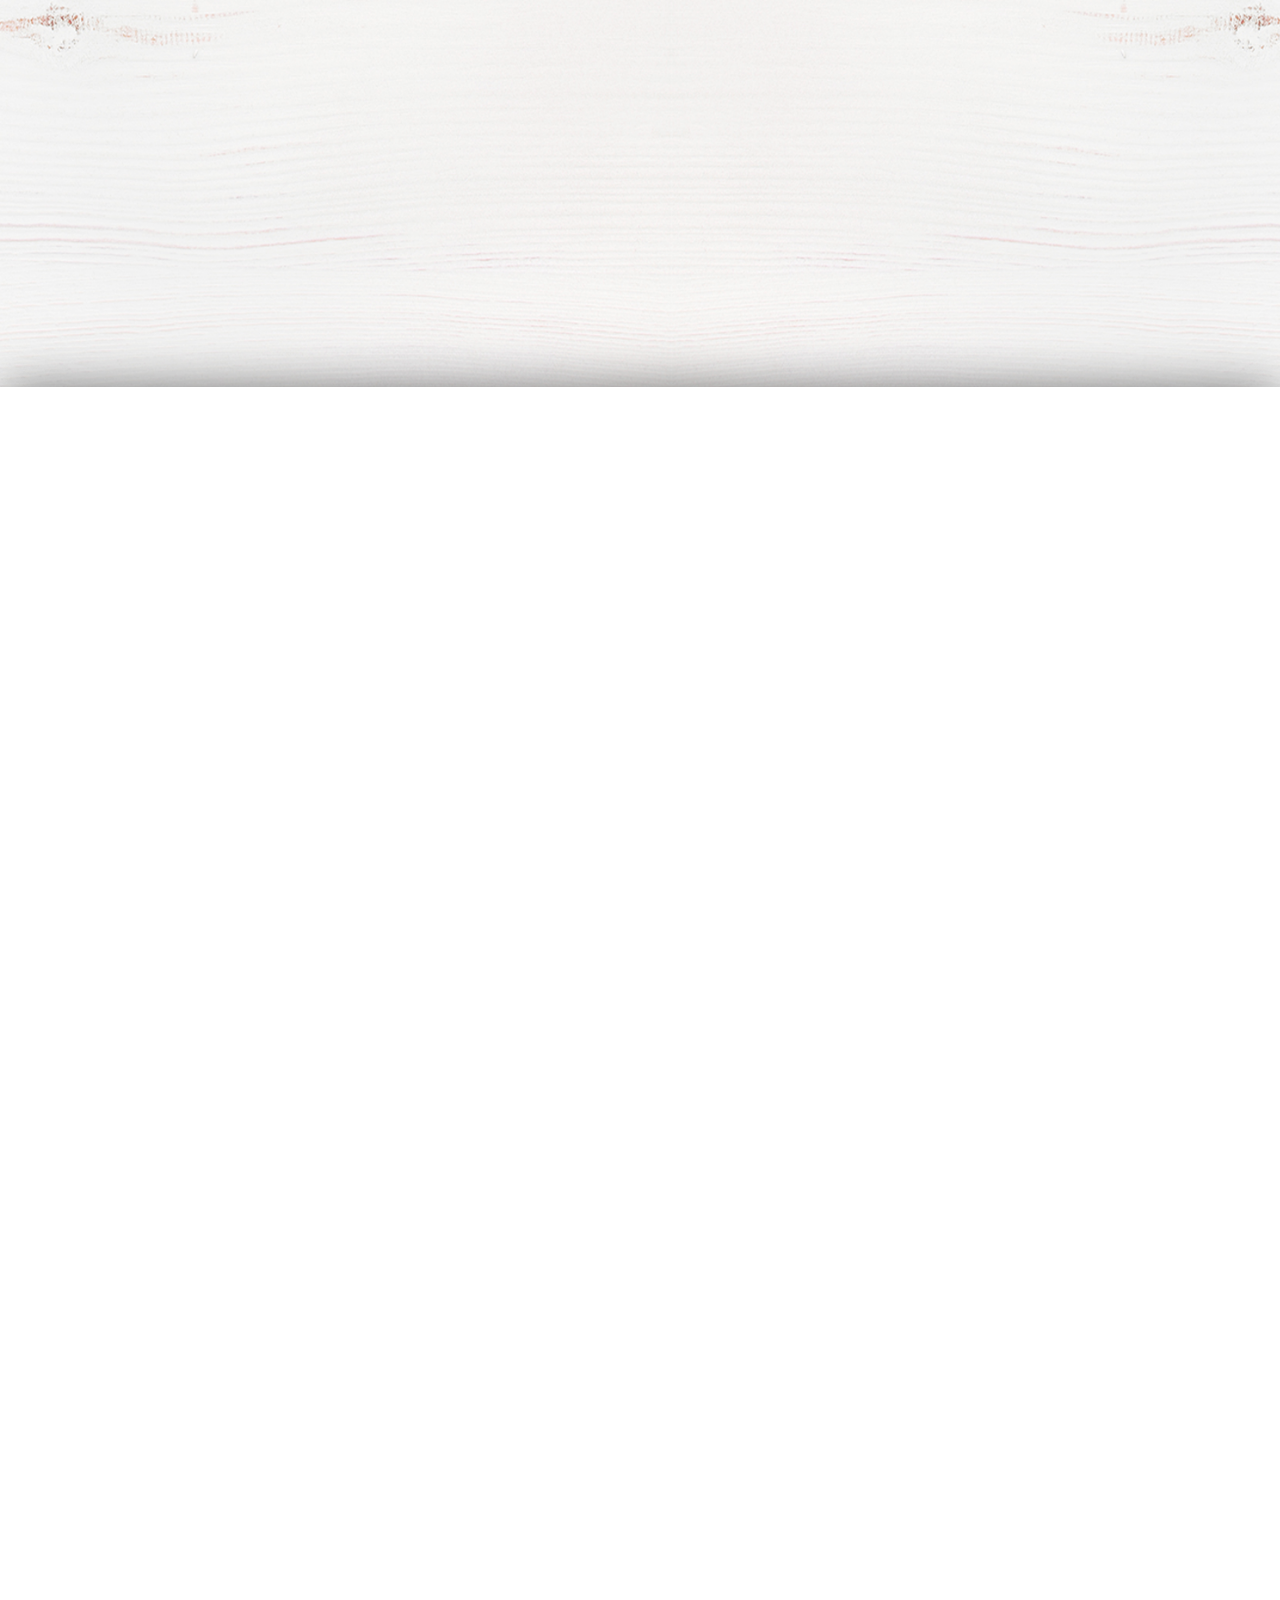
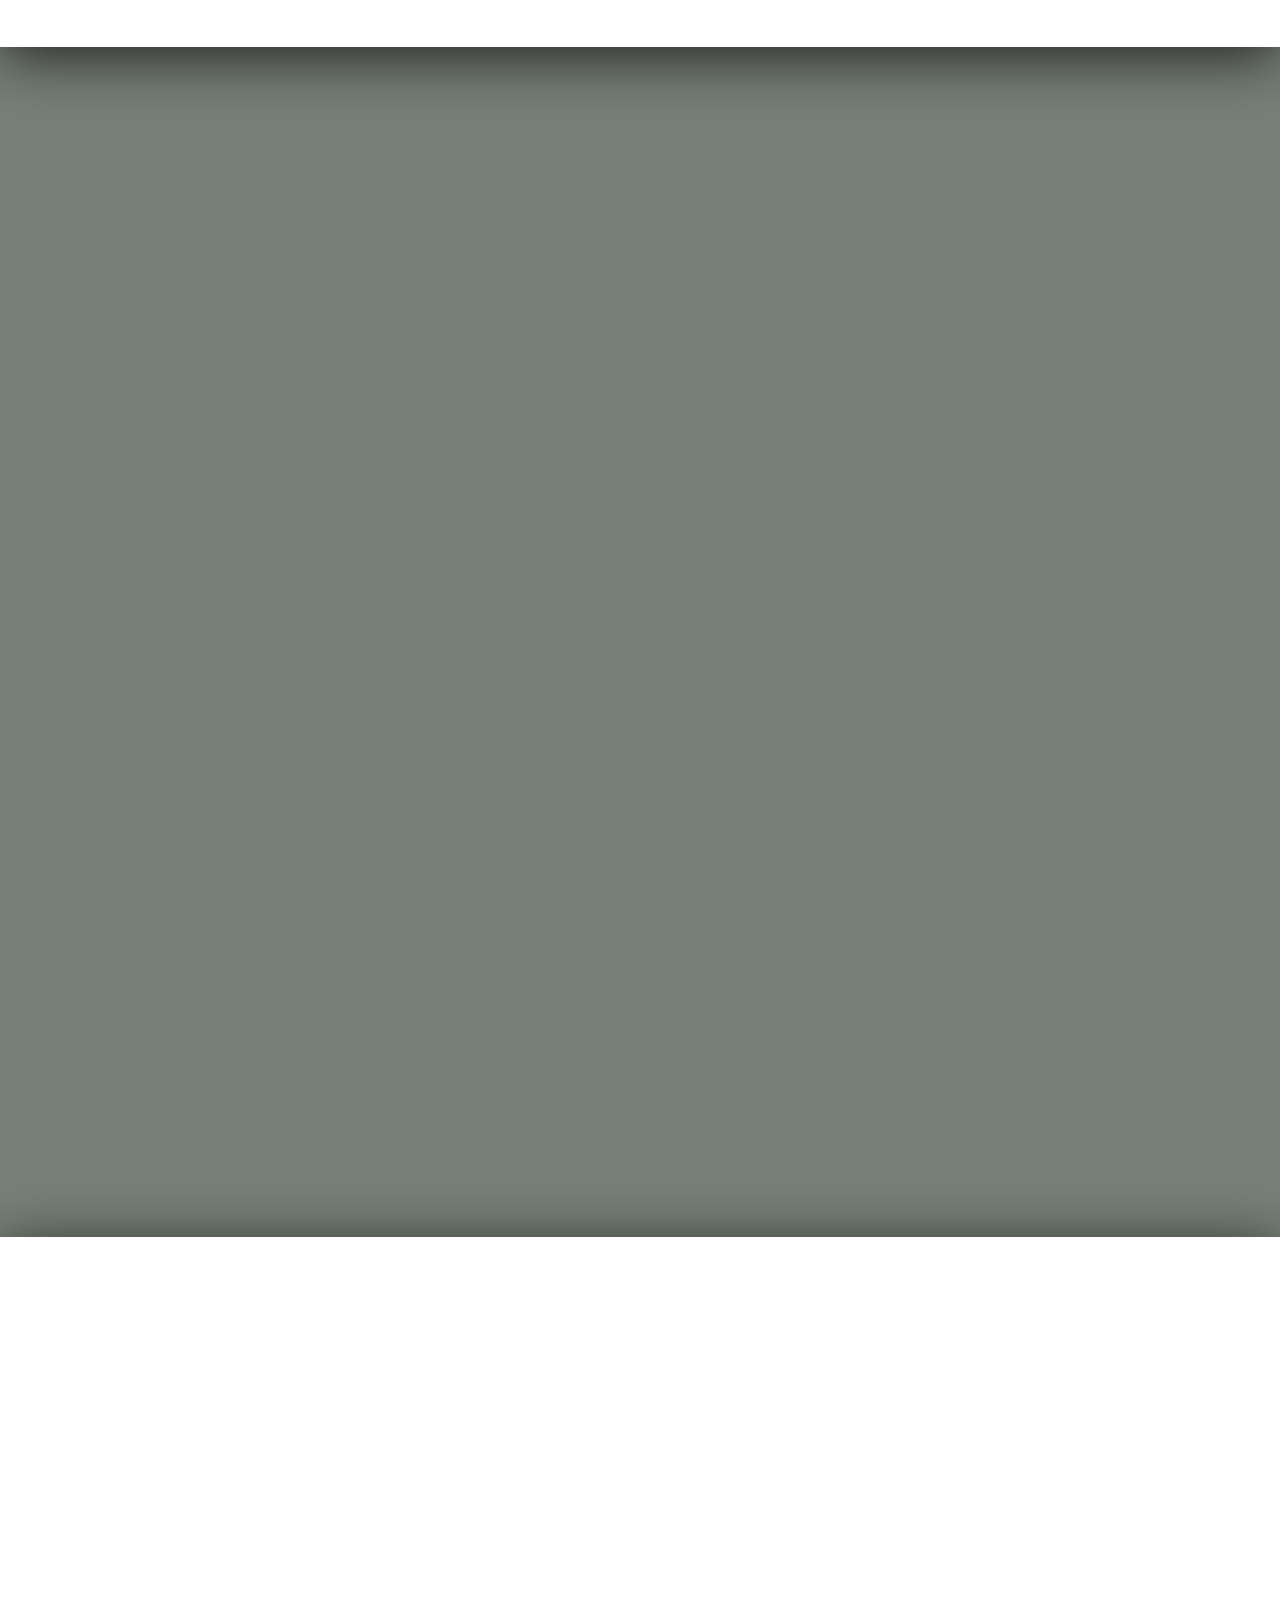
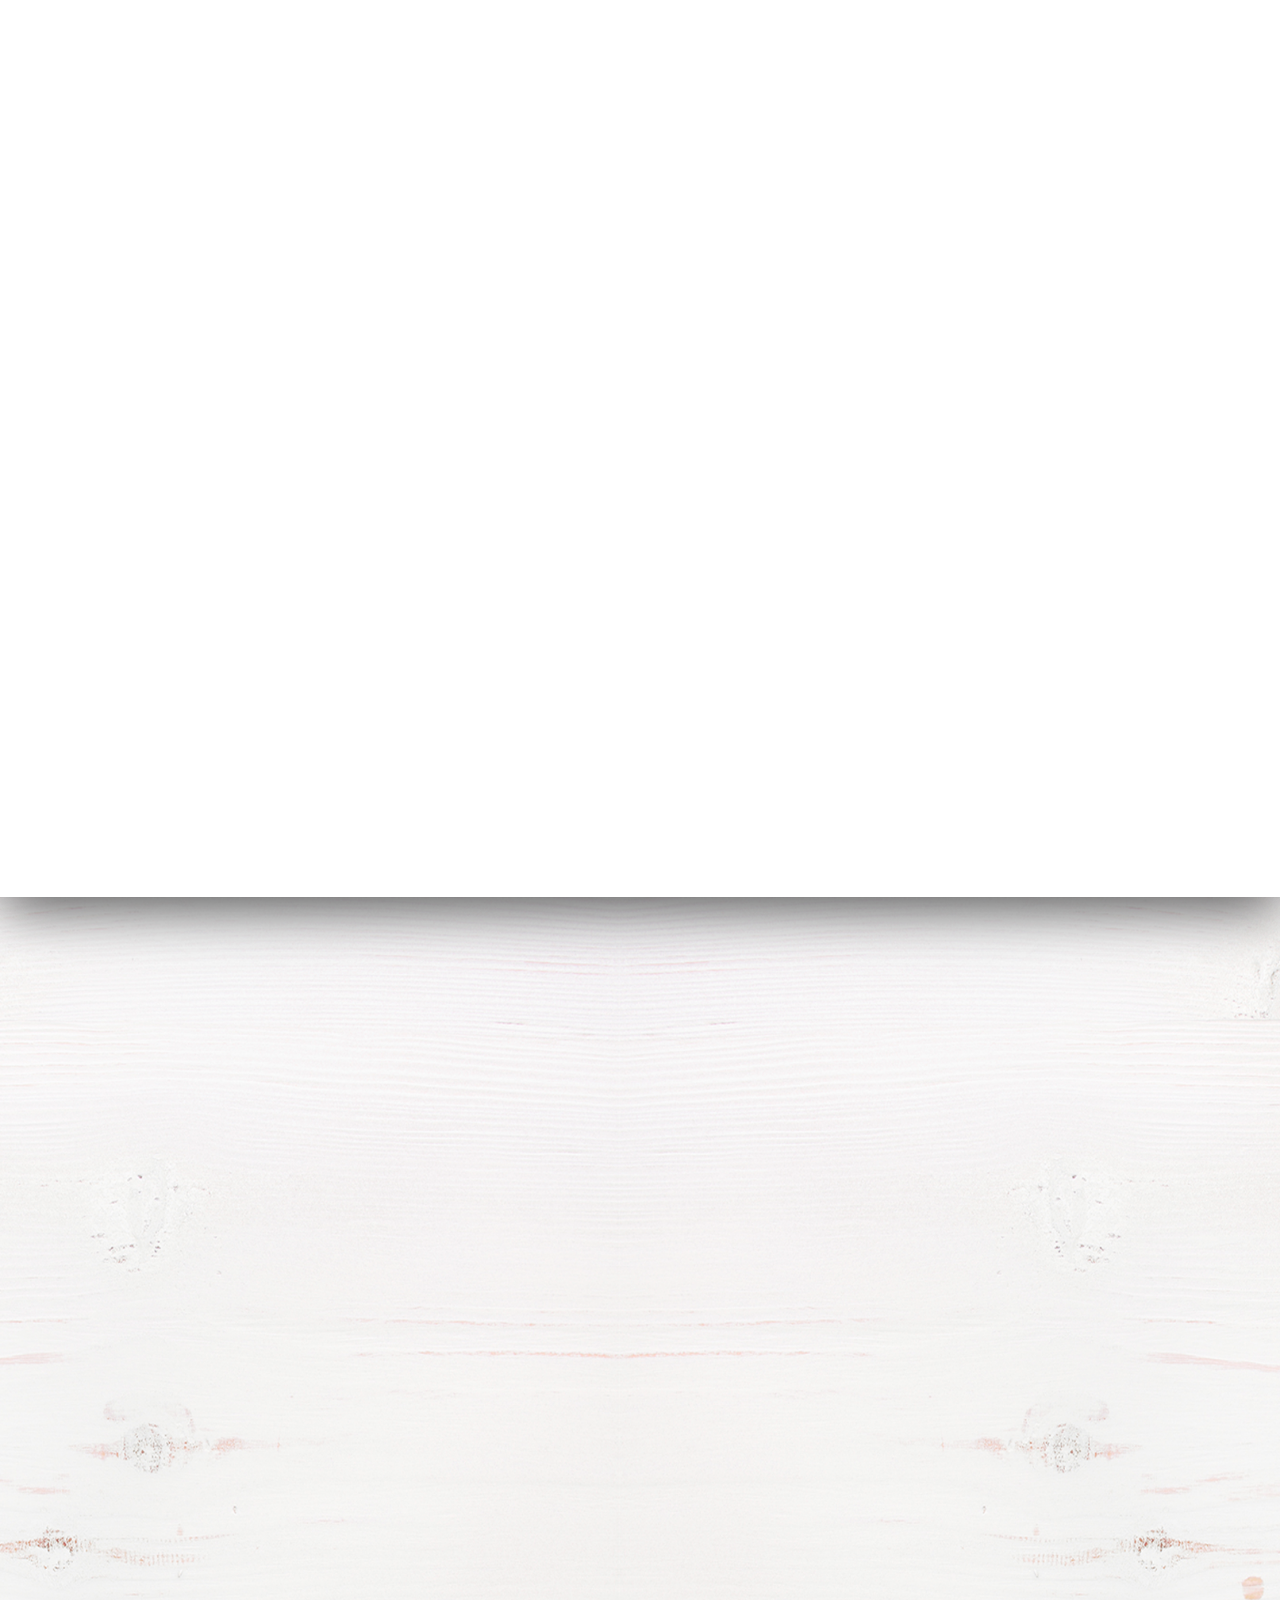
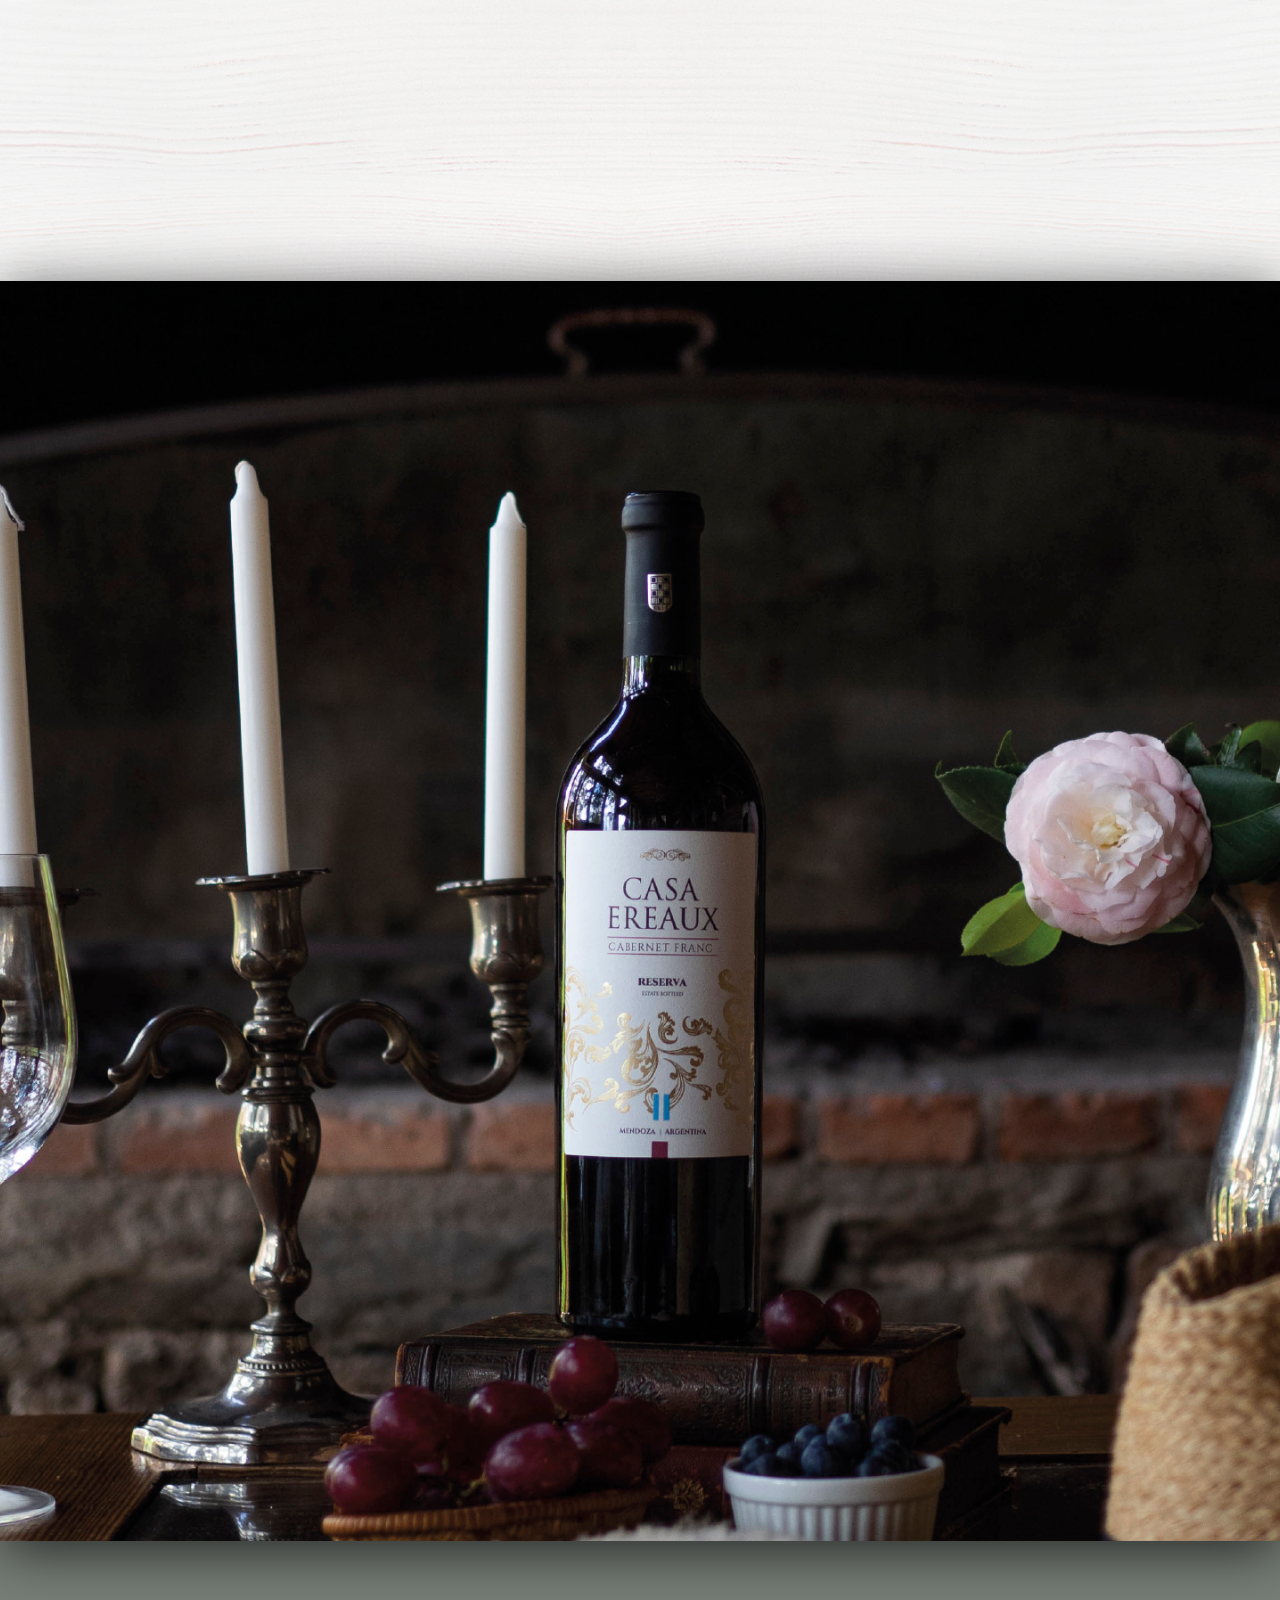
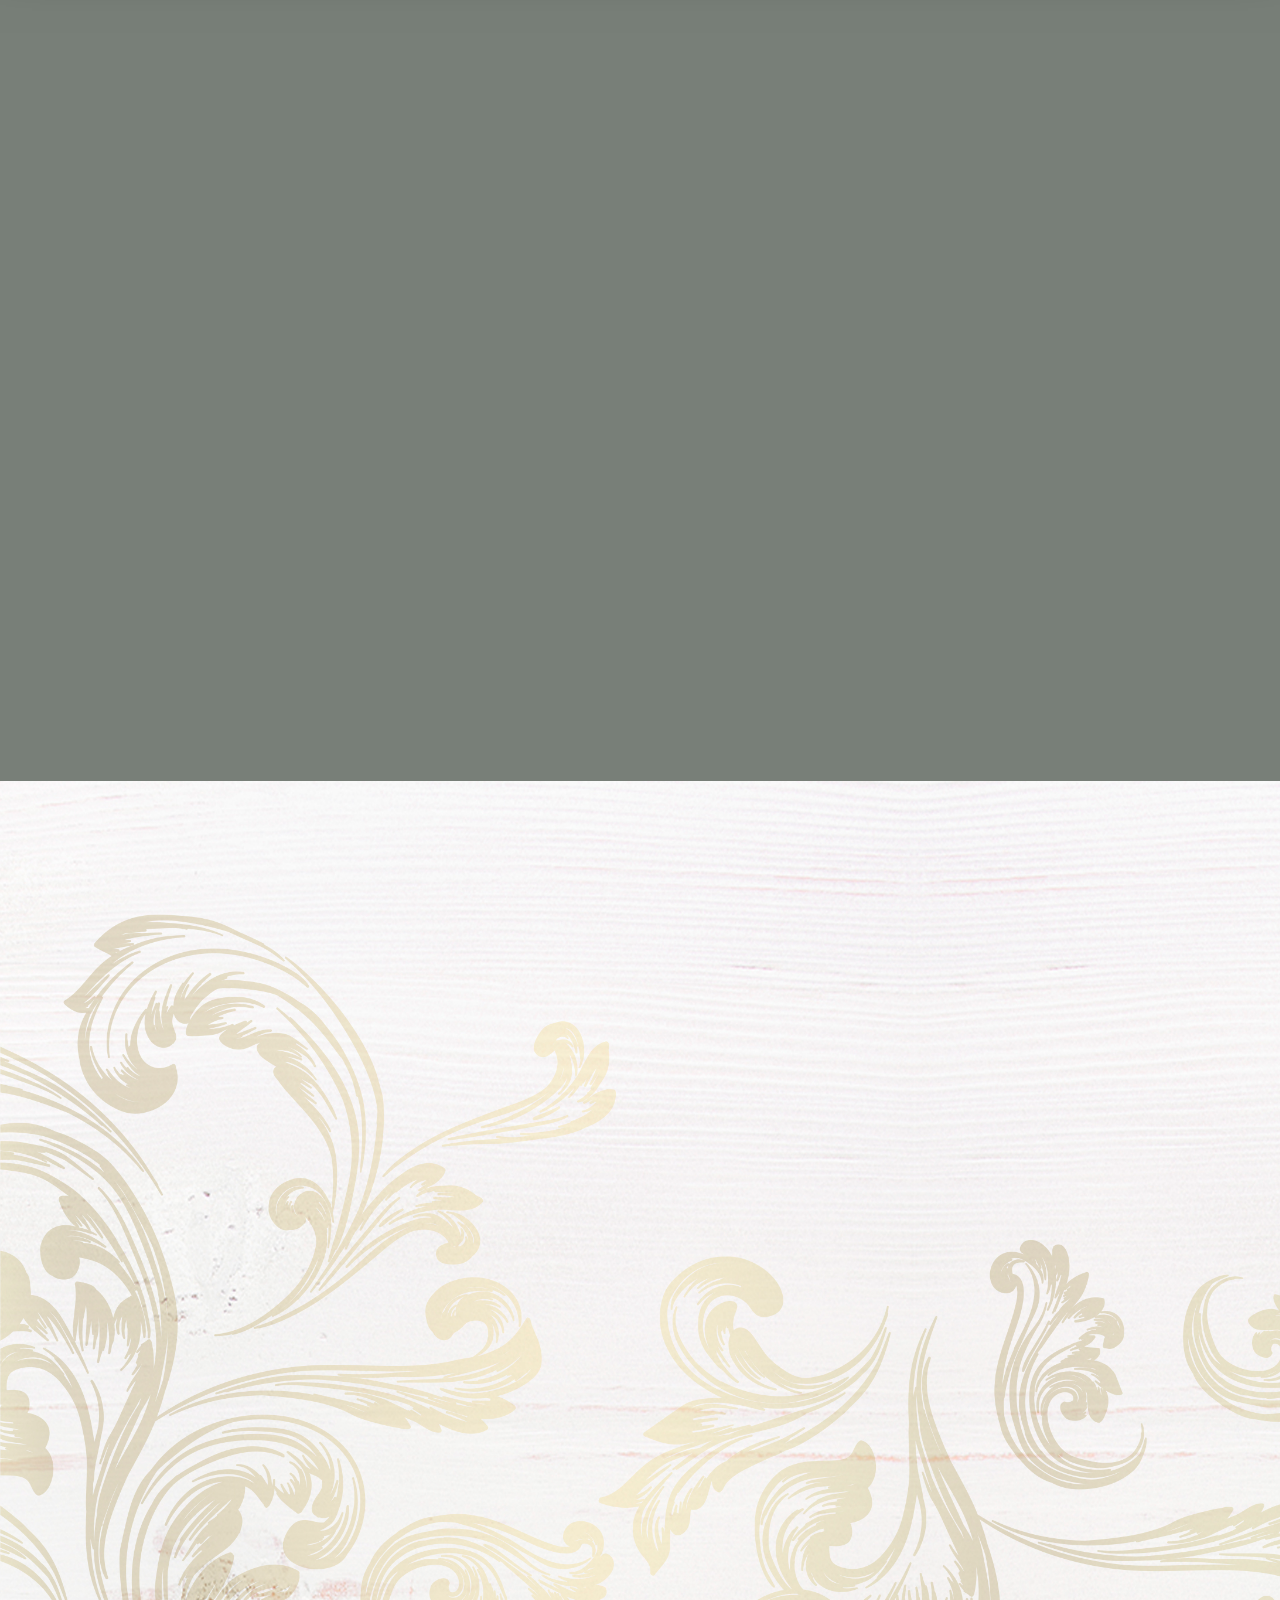
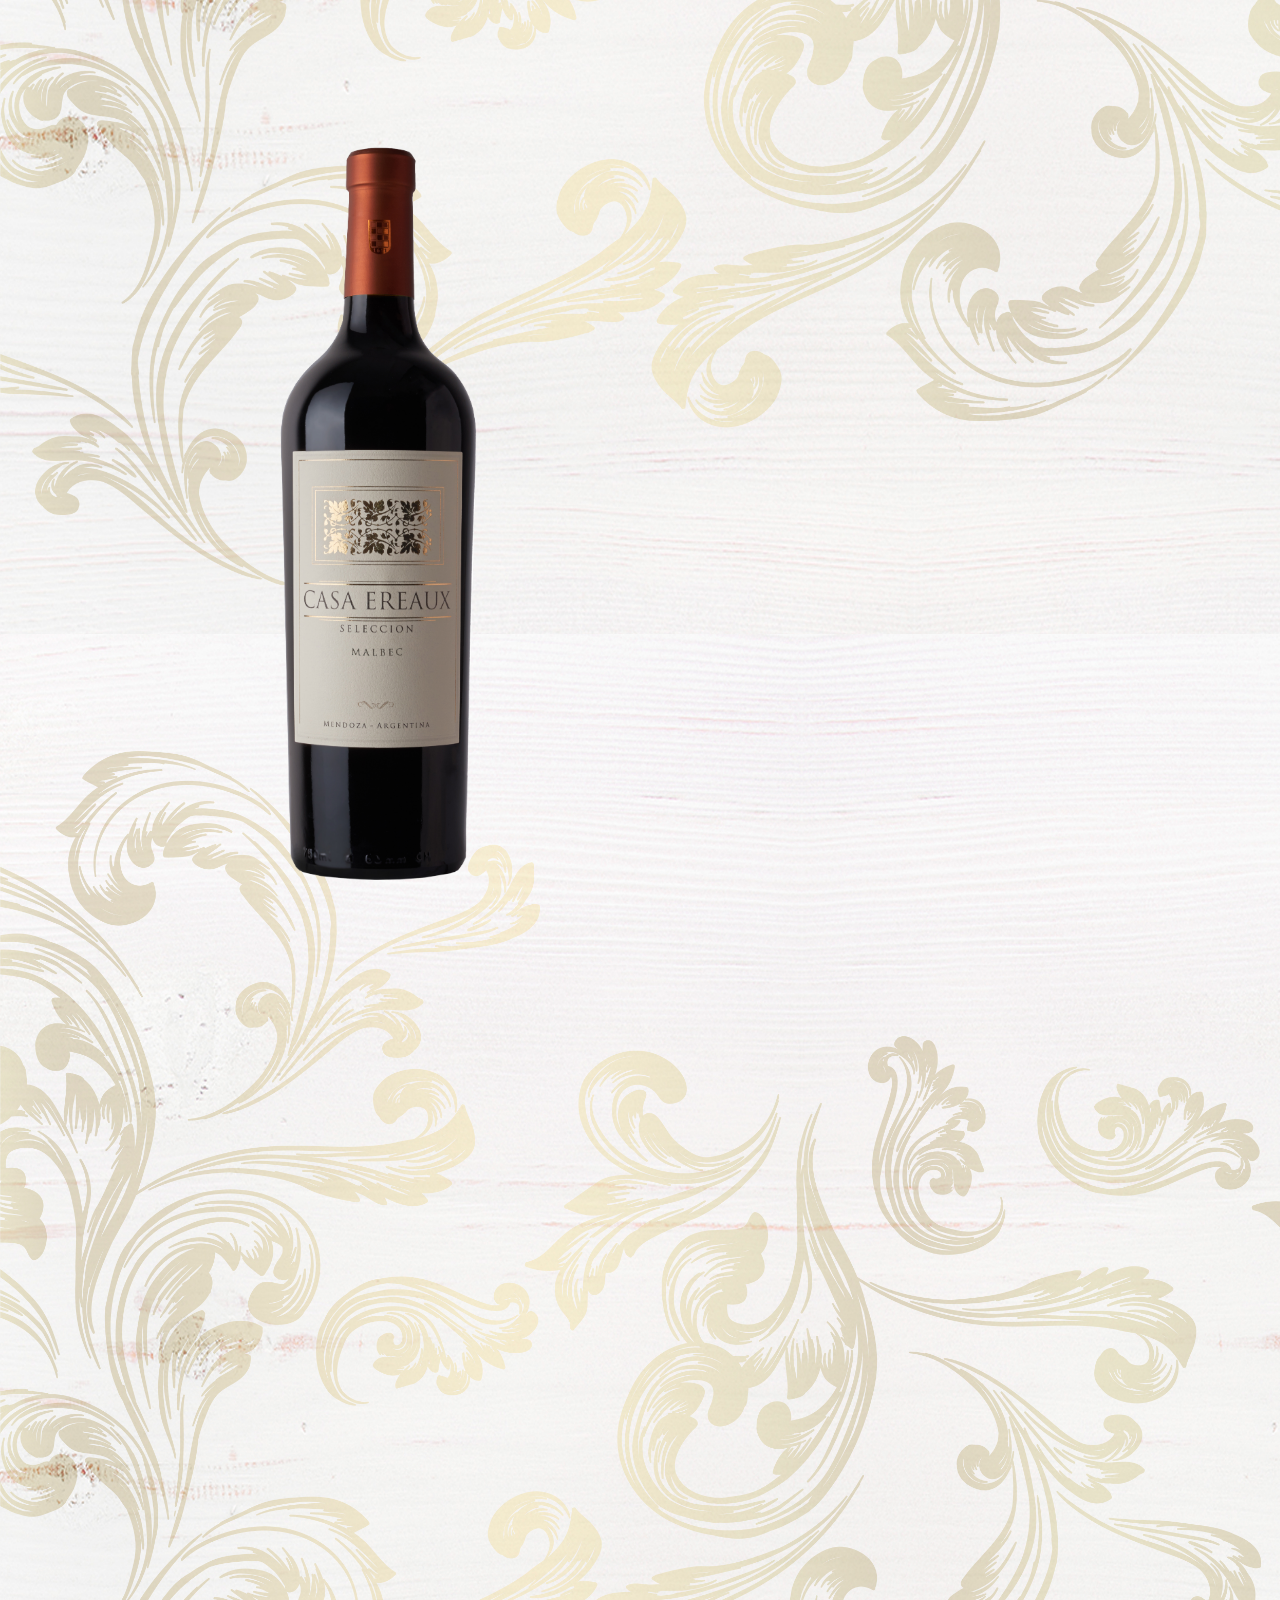
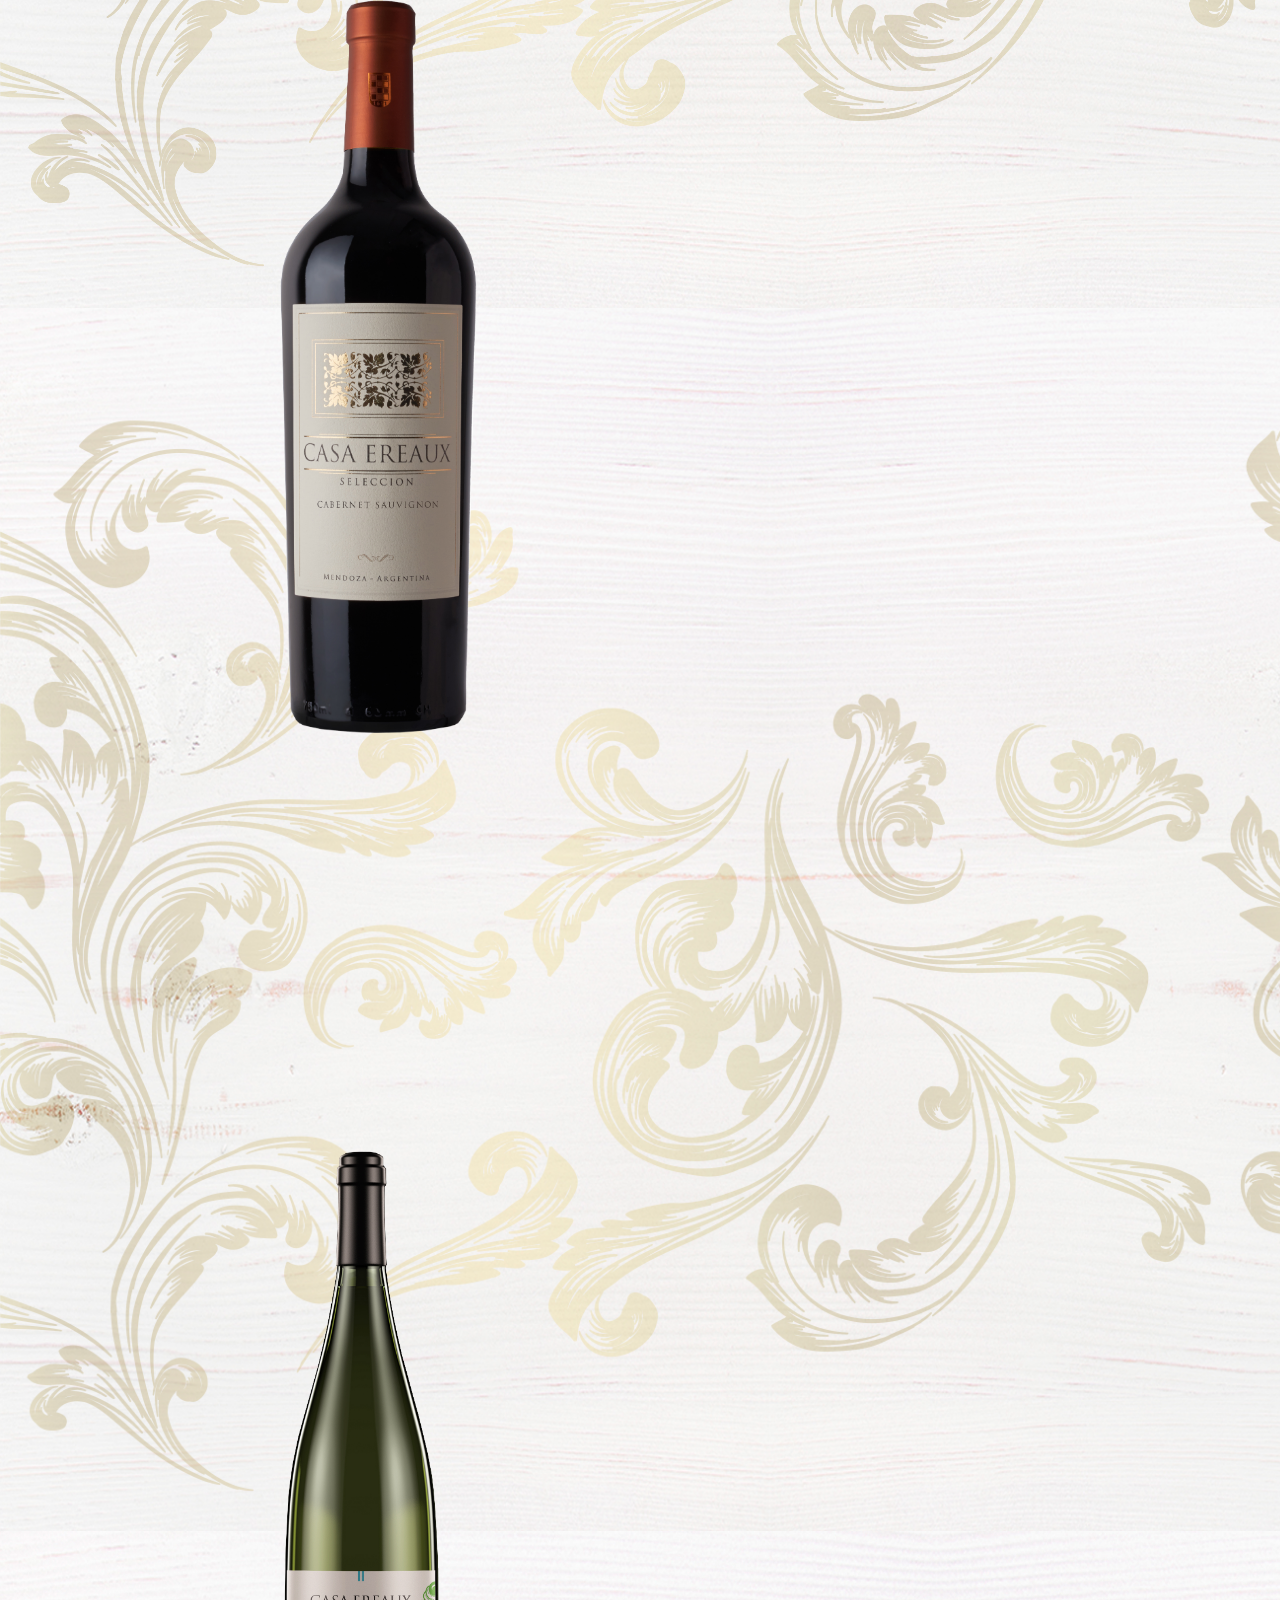
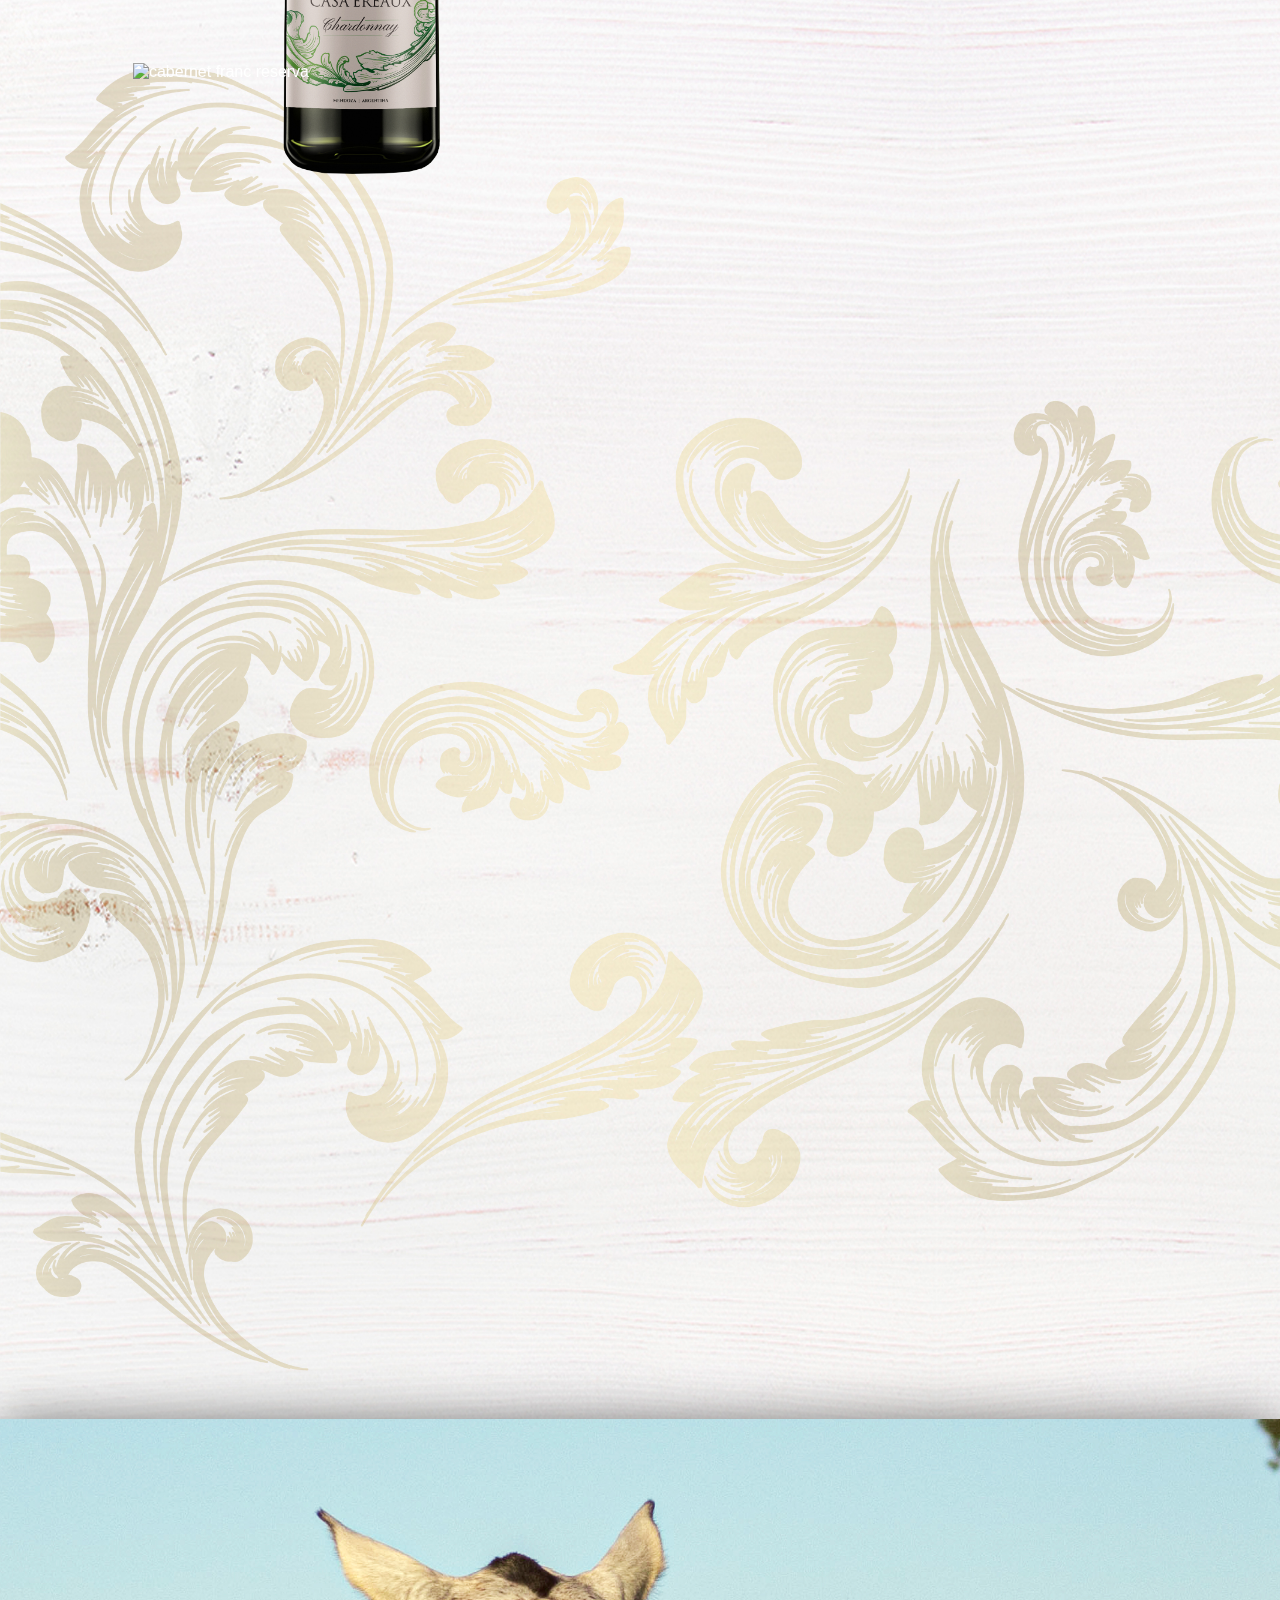
==== commit 2d39c25d: "segunda muestra" ====
--- a/index.html
+++ b/index.html
@@ -16,7 +16,7 @@
 
 
      </head>
-     <body>
+     <body class="clearfix">
     
         <nav class="mobile"
         role="navigation">
@@ -29,7 +29,7 @@
                 <a href="#home"><li>Home</li></a>
                 <a href="#concept"><li>About Us</li></a>
                 <a href="#wines"><li>The Wines</li></a>
-                <a href="#"><li>Gallery</li></a>
+                <a href="/gallery.html"><li>Gallery</li></a>
                 <a href="#contact" target="_blank"><li>Contact</li></a>
                 <a href="" target="_blank"><li>English</li></a>
                 <a href="" target="_blank"><li>Chinese</li></a>
@@ -43,7 +43,7 @@
                   <a href="#home"><li>Home</li></a>
                   <a href="#concept"><li>About Us</li></a>
                   <a href="#wines"><li>The Wines</li></a>
-                  <a href="#"><li>Gallery</li></a>
+                  <a href="/gallery.html"><li>Gallery</li></a>
                   <a href="#contact" target="_blank"><li>Contact</li></a>
                   <a href="" target="_blank"><li>English</li></a>
                   <a href="" target="_blank"><li>Chinese</li></a>
@@ -315,11 +315,11 @@
                     </div>
                 </div>
             </section>
-            <!-- <section>
+            <section>
                 <div class="img-wrapper">
                   <div style="background-image: url(/images/events.jpg);"></div>
                 </div>
-             </section> -->
+             </section> 
              <section id="events">
                 <div class="wrapper">
                     <div class="content">
--- a/style.css
+++ b/style.css
@@ -513,7 +513,169 @@
 
 
 
-@media screen and (max-width: 414px) {
+@media only screen and (min-width: 1025px) and (max-width: 1439px){
+
+   .description {
+     width:100%;
+   }
+
+   img.bottle {
+    width: 250%;
+    margin-top: -30px;
+    margin-left: -95%;
+
+}
+
+h1 {
+  font-size: 3em;
+}
+
+h2 {
+  font-size: 3em;
+}
+
+p {
+  font-size: 1.3em;
+}
+
+h3 {
+  width: 130%;
+  font-size: 1.7em;
+  margin-top: 200px;
+  margin-left: 100px;
+}
+h4 {
+
+  font-size: 2em;
+
+}
+
+.list li {
+  font-size: 2em;
+}
+}
+
+/* BOTON GALERIA */
+
+.tripctic .centrado {
+  width: 300%;
+}
+.btn {
+  display: block;
+  margin-left: 35%;
+}
+
+@media only screen and (min-width: 1440px) and (max-width: 2700px){
+
+.content {
+  width: 100%;
+}
+h1 {
+  font-size: 2.5em;
+}
+
+h2 {
+  font-size: 3em;
+}
+
+p {
+  font-size: 1.5em;
+}
+
+
+h3 {
+  width: 100%;
+  font-size: 2em;
+  margin-top: 100px;
+  margin-left: 100px;
+}
+h4 {
+
+  font-size: 1.5em;
+
+}
+
+.list li {
+  font-size: 1.5em;
+}
+}
+
+.flexbox-container {
+  font-size: 1.4em;
+  margin: 1%;
+  right: 250px;
+
+}
+.flexbox-container li {
+  font-size: 1.4em;
+  margin: 1%;
+
+}
+.flexbox-container a {
+margin: 1%;
+font-weight: bold;
+padding: 2%
+}
+
+.logo {
+  margin-top: 12%;
+}
+
+.content {
+  min-width: 50%;
+  max-width: 70%
+ }
+ 
+.img-wrapper {
+  height: 140vh;
+}
+
+@media only screen and (min-width: 761px) and (max-width: 1024px) {
+
+
+  .img-wrapper {
+    height: 100vh;
+  }
+  .flexbox-container {
+    font-size: 1em;
+    margin: 1%;
+    right: 250px;
+  
+  }
+  .flexbox-container li {
+    font-size: 1em;
+    margin: 1%;
+  
+  }
+  .flexbox-container a {
+  margin: 1.4%;
+  font-weight: bold;
+  padding: 2%
+  }
+
+.content {
+
+
+ min-width: 710px;
+}
+img.bottle {
+width: 130%;
+margin-left: -55px;
+margin-top: 20px;
+}
+
+h1 {
+  font-size: 1.8em;
+}
+}
+
+.footer-container {
+  margin-top: -100px;
+  border-top: 1px solid black;
+}
+
+
+@media only screen and (max-width: 770px)  {
 
 .logo img {
   width: 70%;
@@ -629,8 +791,9 @@
   width: 100%;
 }
 
-
-@media screen and (max-width: 414px) {
+/* GALLERY MEDIA QUERIES  */
+
+@media screen and (max-width: 767px) {
 
   .galleryitem-container {
     display: flex;
@@ -646,39 +809,156 @@
 
 
   .text-container {
-    margin-top: 35%;
+    margin-top: 15%;
     margin-left: 5%;
+    padding: 10%;
     width: 90%;
     background: rgba(255, 255, 255, 0.7);
   }
   
   .text-container h1 {
-    margin: 10%;
+    margin: 5%;
     width: 90%;
-    line-height: 110%;
-    border: none;
+    line-height: 170%;
   }
   
   .text-container p {
-    width: 80%;
-    margin-left: 10%;
+    width: 90%;
+    margin-left: 5%;
     font-weight: bold;
-    font-size: 0.9em;
-    line-height: 150%;
+    font-size: 1.1em;
+    line-height: 210%;
   
   }
   
   
   .image-container {
+    width: 90%;
+    margin-left: 5%;
+    margin-top: 0px;
+  } 
+  
+  .gallerycontact {
+    margin: 5%;
+  }
+  
+
+
+
+}  
+
+
+@media only screen and (min-width: 1740px) and (max-width: 2700px){
+  .gallerynav li {
+    font-size: 1em;
+  }
+
+  .gallerynav {
+    margin-left: 15%;
+    margin-top: -0.5%;
+  }
+  
+  .text-container p {
+    font-size: 1.6em;
+  }
+
+  .text-container h1 {
+    font-size: 2.7em;
+  }
+
+  .gallerycontact {
+    margin-top: 5%;
+  }
+
+  .gallerycontact h2 {
+    font-size: 2.7em;
+  }
+
+  .gallerycontact p {
+    font-size: 1.2em;
+  }
+}
+
+@media only screen and (min-width: 1440px) and (max-width: 1740px){
+
+  .text-container h1 {
+    font-size: 2.5em;
+  }
+
+
+  .text-container p {
+    font-size: 1.4em;
+  }
+
+  .gallerycontact {
+    margin-top: 5%;
+  }
+
+  .gallerycontact h2 {
+    font-size: 3em;
+  }
+
+  .gallerycontact p {
+    font-size: 1.2em;
+  }
+
+  .gallerynav li {
+    font-size: 0.8em;
+  }
+  
+}
+
+@media only screen and (min-width: 768px) and (max-width: 1440px) {
+  .gallerynav li {
+    font-size: 0.7em;
+  }
+
+  .gallerynav {
+    margin-left: 15%;
+    margin-top: -1.5%;
+  }
+
+  .text-container h1 {
+    font-size: 1.5em;
+  }
+
+
+  .text-container p {
+    font-size: 1.1em;
+  }
+
+  .gallerycontact {
+    margin-top: 5%;
+  }
+
+  .gallerycontact h2 {
+    font-size: 2em;
+  }
+
+  .gallerycontact p {
+    font-size: 1.1em;
+    margin: 2%;
+  }
+
+  .galleryitem-container {
+    display: flex;
     width: 100vw;
-    margin-top: 10%;
-  } 
-  
-  .image-container img {
-    width: 100%;
-  }
-  
-
-
-
-}  +    flex-direction: column;
+    /* margin-left: 100px; */
+    background-image: url(/images/bgd-firulete.jpg);
+    background-position: center center;
+    background-repeat: no-repeat;
+    background-size: cover;
+  }
+
+  .text-container {
+    width: 90%;
+    padding: 8%;
+  }
+
+  .image-container {
+    width: 90%;
+    margin-left: 5%;
+    margin-top: 0px;
+  }
+}